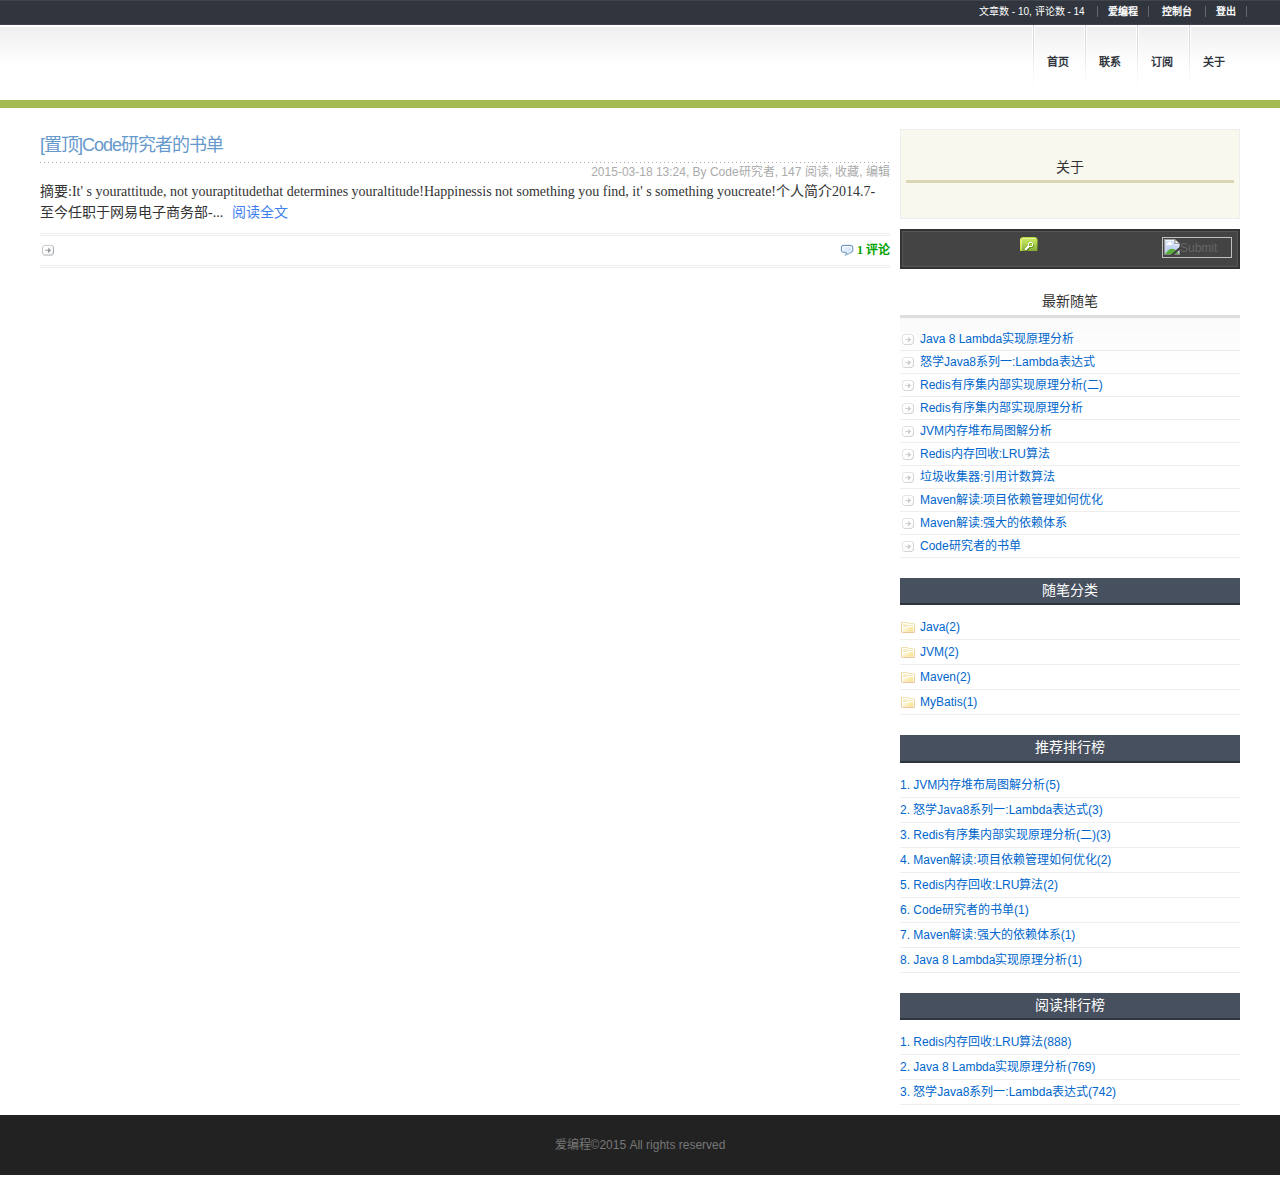
==== fe/blog/simple/index.html @ ec923de9 "modify template" ====
<!DOCTYPE html>
<html lang="zh-cn">
<head>
    <meta charset="utf-8"/>
    <meta name="viewport" content="width=device-width, initial-scale=1"> 
    <title>Code研究者 - 爱编程</title>
    <link href="../../css/bootstrap.min.css" rel="stylesheet">  
    <link id="MainCss"type="text/css"rel="stylesheet"href="css/foot.css"/>
    <link type="text/css"rel="stylesheet"href="css/common.css"/>
    <link id="MainCss"type="text/css"rel="stylesheet"href="css/simple.css"/> 
<body>
    <div id = "main">
        <div id="container">
            <ul id="topMnu">
                <li>
                    文章数 - 10, 评论数 - 14
                </li>
                <!-- 这边可以增加一些链接 -->
                <!-- 博客园 -->
                <li><a href="http://www.cnblogs.com">爱编程</a></li>
                <!-- 管理 -->
                <li id="topMnu-dashboard">
                    <a id="lnkDashboard"href="http://www.cnblogs.com/WJ5888/admin/EditPosts.aspx">控制台</a>
                </li>
                <li>
                    <a id="lnkLogin"href="http://passport.cnblogs.com/logout.aspx?ReturnUrl=http://www.cnblogs.com/WJ5888/default.aspx">登出</a>
                </li>
            </ul>
            <div id="header">
                <ul id="menu">
                    <!-- 首页，当前section加上current类 -->
                    <li id="menu-home">
                        <a id="lnkHome"href="http://www.cnblogs.com/WJ5888/">首页</a></li>
                        <!-- 联系 -->
                        <li id="menu-contact">
                            <a id="lnkContact"href="http://space.cnblogs.com/msg/send/Code%e7%a0%94%e7%a9%b6%e8%80%85">联系</a>
                        </li>
                        <!-- 相册 -->
                        <li id="menu-gallary">
                            <a id="lnkGallery"href="http://www.cnblogs.com/WJ5888/gallery.html">订阅</a>
                        </li>
                        <li id="menu-gallary">
                            <a id="lnkGallery"href="http://www.cnblogs.com/WJ5888/gallery.html">关于</a>
                        </li>
                    </li>            
                </ul>
            </div>
            <div id="wrapper">
                <div class="post post-list-item"id="post_4346924">
                    <h2>
                        <a id="homepage1_ctl00_rptEntries_TitleUrl_0"class="PostTitle"href="http://www.cnblogs.com/WJ5888/p/4346924.html">[置顶]Code研究者的书单</a>
                    </h2>
                    <small>2015-03-18 13:24, By Code研究者, 147 阅读, 
                        <a href="#"onclick="PutInWz();return false;">收藏</a>, <a id="homepage1_ctl00_rptEntries_lnkEdit_0"href="http://i.cnblogs.com/EditPosts.aspx?postid=4346924">编辑</a>
                    </small>
                    <div class="entry">
                        <div class="c_b_p_desc">摘要:It&#39;
                            s yourattitude, not youraptitudethat determines youraltitude!Happinessis not something you find, it&#39;
                            s something youcreate!个人简介2014.7- 至今任职于网易电子商务部-...
                            <a href="http://www.cnblogs.com/WJ5888/p/4346924.html"class="c_b_p_desc_readmore">阅读全文</a>
                        </div>
                        <ul class="postmetadata">
                            <li class="icon_comment icon_r">
                                <a id="homepage1_ctl00_rptEntries_lnkCommentCount_0"href="http://www.cnblogs.com/WJ5888/p/4346924.html#comments">1 评论</a>
                            </li>
                            <li id="homepage1_ctl00_rptEntries_liTag_0"class="icon_bullet">&nbsp;
                            </li>
                        </ul>
                    </div>
                </div>
                <div id="sidebar">
                    <div id="about">
                        <div>
                            <h2 id="about_title">关于</h2>
                            <div id="about_body">
                                <div id="blog-news"></div>
                            </div>
                        </div>
                    </div>                    
                    <div id="mySearchWrapper">
                        <div id="mySearch">
                            <input type="image"src="http://www.cnblogs.com/skins/Minyx2_Lite/images/btnsearch.gif"id="btnZzk"class="submit"onclick="zzk_go();return false;"/>
                            <label class="lb_search">
                                <input type="text"id="q"onkeydown="return zzk_go_enter(event);"class="keyword"/>
                            </label>
                        </div>
                    </div>
                    <div id="sideMain">
                        <div id="side-recent-posts">
                            <h2>最新随笔</h2>
                            <ul class="bullet">
                                <li>
                                    <a href="http://www.cnblogs.com/WJ5888/p/4667086.html">Java 8 Lambda实现原理分析</a>
                                </li>
                                <li>
                                    <a href="http://www.cnblogs.com/WJ5888/p/4618465.html">怒学Java8系列一:Lambda表达式</a>
                                </li>
                                <li>
                                    <a href="http://www.cnblogs.com/WJ5888/p/4595306.html">Redis有序集内部实现原理分析(二)</a>
                                </li>
                                <li>
                                    <a href="http://www.cnblogs.com/WJ5888/p/4516782.html">Redis有序集内部实现原理分析</a>
                                </li>
                                <li>
                                    <a href="http://www.cnblogs.com/WJ5888/p/4374791.html">JVM内存堆布局图解分析</a>
                                </li>
                                <li>
                                    <a href="http://www.cnblogs.com/WJ5888/p/4371647.html">Redis内存回收:LRU算法</a>
                                </li>
                                <li>
                                    <a href="http://www.cnblogs.com/WJ5888/p/4359783.html">垃圾收集器:引用计数算法</a>
                                </li>
                                <li>
                                    <a href="http://www.cnblogs.com/WJ5888/p/4354064.html">Maven解读:项目依赖管理如何优化</a>
                                </li>
                                <li>
                                    <a href="http://www.cnblogs.com/WJ5888/p/4348506.html">Maven解读:强大的依赖体系</a>
                                </li>
                                <li>
                                    <a href="http://www.cnblogs.com/WJ5888/p/4346924.html">Code研究者的书单</a>
                                </li>
                            </ul>
                        </div>
                    </div>

                    <div id="sideLeft">
                        <div id="side-categories">
                            <h2>随笔分类</h2>
                            <ul class="folder">
                                <li>
                                    <a href="http://www.cnblogs.com/WJ5888/category/706995.html">Java(2)
                                    </a>
                                </li>
                                <li>
                                    <a href="http://www.cnblogs.com/WJ5888/category/668779.html">
                                    JVM(2)
                                    </a>
                                </li>
                                <li>
                                   <a href="http://www.cnblogs.com/WJ5888/category/667743.html">   Maven(2)
                                   </a>
                                </li>
                                <li>
                                    <a href="http://www.cnblogs.com/WJ5888/category/677402.html">MyBatis(1)
                                    </a>
                                </li>
                            </ul>
                        </div>
                        <div id="side-top-posts-custom">
                            <h2>推荐排行榜</h2>
                            <div id="TopDiggPostsBlock">
                                <ul>
                                    <li>
                                        <a href="http://www.cnblogs.com/WJ5888/p/4374791.html">1. JVM内存堆布局图解分析(5)
                                        </a>
                                    </li>
                                    <li>
                                        <a href="http://www.cnblogs.com/WJ5888/p/4618465.html">2. 怒学Java8系列一:Lambda表达式(3)
                                        </a>
                                    </li>
                                    <li>
                                        <a href="http://www.cnblogs.com/WJ5888/p/4595306.html">3. Redis有序集内部实现原理分析(二)(3)
                                        </a>
                                    </li>
                                    <li>
                                        <a href="http://www.cnblogs.com/WJ5888/p/4354064.html">4. Maven解读:项目依赖管理如何优化(2)</a>
                                    </li>
                                    <li>
                                        <a href="http://www.cnblogs.com/WJ5888/p/4371647.html">5. Redis内存回收:LRU算法(2)
                                        </a>
                                    </li>
                                    <li>
                                        <a href="http://www.cnblogs.com/WJ5888/p/4346924.html">6. Code研究者的书单(1)</a>
                                    </li>
                                    <li>
                                        <a href="http://www.cnblogs.com/WJ5888/p/4348506.html">7. Maven解读:强大的依赖体系(1)</a>
                                    </li>
                                    <li>
                                        <a href="http://www.cnblogs.com/WJ5888/p/4667086.html">8. Java 8 Lambda实现原理分析(1)</a>
                                    </li>
                                </ul>
                            </div>
                        </div>
                        <div id="side-top-posts">
                            <h2>阅读排行榜</h2>
                            <div id="TopViewPostsBlock">
                                <ul>
                                    <li>
                                        <a href="http://www.cnblogs.com/WJ5888/p/4371647.html">1. Redis内存回收:LRU算法(888)
                                        </a>
                                    </li>
                                    <li>
                                        <a href="http://www.cnblogs.com/WJ5888/p/4667086.html">2. Java 8 Lambda实现原理分析(769)
                                        </a>
                                    </li>
                                    <li>
                                        <a href="http://www.cnblogs.com/WJ5888/p/4618465.html">3. 怒学Java8系列一:Lambda表达式(742)
                                        </a>
                                    </li>
                                </ul>
                            </div>
                        </div>
                    </div>
                </div>
            </div>
        </div>
        <footer class="footer">
            <div class="container">
                <p class="text-muted">爱编程©2015 All rights reserved</p>
            </div>
        </footer>     
    </div>
</body>
</html>
---- fe/blog/simple/css/foot.css ----
.footer {
  bottom: 0;
  width: 100%;
  height: 60px;
  background-color: #222;
  position:absolute;
}

.container .text-muted {
  margin: 20px 0;
}
---- fe/blog/simple/css/common.css ----
.syntaxhighlighter a, .syntaxhighlighter div, .syntaxhighlighter code, .syntaxhighlighter table, .syntaxhighlighter table td, .syntaxhighlighter table tr, .syntaxhighlighter table tbody, .syntaxhighlighter table thead, .syntaxhighlighter table caption, .syntaxhighlighter textarea {
	-moz-border-radius: 0 0 0 0 !important;
	-webkit-border-radius: 0 0 0 0 !important;
	background: none !important;
	border: 0 !important;
	bottom: auto !important;
	float: none !important;
	height: auto !important;
	left: auto !important;
	line-height: 1.1em !important;
	margin: 0 !important;
	outline: 0 !important;
	overflow: visible !important;
	padding: 0 !important;
	position: static !important;
	right: auto !important;
	text-align: left !important;
	top: auto !important;
	vertical-align: baseline !important;
	width: auto !important;
	box-sizing: content-box !important;
	font-family: "Consolas", "Bitstream Vera Sans Mono", "Courier New", Courier, monospace !important;
	font-weight: normal !important;
	font-style: normal !important;
	font-size: 1em !important;
	min-height: inherit !important;
	min-height: auto !important
}
.syntaxhighlighter {
	width: 100% !important;
	margin: 1em 0 1em 0 !important;
	position: relative !important;
	overflow: auto !important;
	font-size: 1em !important
}
.syntaxhighlighter.source {
	overflow: hidden !important
}
.syntaxhighlighter .bold {
	font-weight: bold !important
}
.syntaxhighlighter .italic {
	font-style: italic !important
}
.syntaxhighlighter .line {
	white-space: pre !important
}
.syntaxhighlighter table {
	width: 100% !important
}
.syntaxhighlighter table caption {
	text-align: left !important;
	padding: .5em 0 .5em 1em !important
}
.syntaxhighlighter table td.code {
	width: 100% !important
}
.syntaxhighlighter table td.code .container {
	position: relative !important
}
.syntaxhighlighter table td.code .container textarea {
	box-sizing: border-box !important;
	position: absolute !important;
	left: 0 !important;
	top: 0 !important;
	width: 100% !important;
	height: 100% !important;
	border: none !important;
	background: #fff !important;
	padding-left: 1em !important;
	overflow: hidden !important;
	white-space: pre !important
}
.syntaxhighlighter table td.gutter .line {
	text-align: right !important;
	padding: 0 .5em 0 1em !important
}
.syntaxhighlighter table td.code .line {
	padding: 0 1em !important
}
.syntaxhighlighter.nogutter td.code .container textarea, .syntaxhighlighter.nogutter td.code .line {
	padding-left: 0 !important
}
.syntaxhighlighter.show {
	display: block !important
}
.syntaxhighlighter.collapsed table {
	display: none !important
}
.syntaxhighlighter.collapsed .toolbar {
	padding: .1em .8em 0 .8em !important;
	font-size: 1em !important;
	position: static !important;
	width: auto !important;
	height: auto !important
}
.syntaxhighlighter.collapsed .toolbar span {
	display: inline !important;
	margin-right: 1em !important
}
.syntaxhighlighter.collapsed .toolbar span a {
	padding: 0 !important;
	display: none !important
}
.syntaxhighlighter.collapsed .toolbar span a.expandSource {
	display: inline !important
}
.syntaxhighlighter .toolbar {
	position: absolute !important;
	right: 1px !important;
	top: 1px !important;
	width: 11px !important;
	height: 11px !important;
	font-size: 10px !important;
	z-index: 10 !important
}
.syntaxhighlighter .toolbar span.title {
	display: inline !important
}
.syntaxhighlighter .toolbar a {
	display: block !important;
	text-align: center !important;
	text-decoration: none !important;
	padding-top: 1px !important
}
.syntaxhighlighter .toolbar a.expandSource {
	display: none !important
}
.syntaxhighlighter.ie {
	font-size: .9em !important;
	padding: 1px 0 1px 0 !important
}
.syntaxhighlighter.ie .toolbar {
	line-height: 8px !important
}
.syntaxhighlighter.ie .toolbar a {
	padding-top: 0 !important
}
.syntaxhighlighter.printing .line.alt1 .content, .syntaxhighlighter.printing .line.alt2 .content, .syntaxhighlighter.printing .line.highlighted .number, .syntaxhighlighter.printing .line.highlighted.alt1 .content, .syntaxhighlighter.printing .line.highlighted.alt2 .content {
	background: none !important
}
.syntaxhighlighter.printing .line .number {
	color: #bbb !important
}
.syntaxhighlighter.printing .line .content {
	color: #000 !important
}
.syntaxhighlighter.printing .toolbar {
	display: none !important
}
.syntaxhighlighter.printing a {
	text-decoration: none !important
}
.syntaxhighlighter.printing .plain, .syntaxhighlighter.printing .plain a {
	color: #000 !important
}
.syntaxhighlighter.printing .comments, .syntaxhighlighter.printing .comments a {
	color: #008200 !important
}
.syntaxhighlighter.printing .string, .syntaxhighlighter.printing .string a {
	color: blue !important
}
.syntaxhighlighter.printing .keyword {
	color: #069 !important;
	font-weight: bold !important
}
.syntaxhighlighter.printing .preprocessor {
	color: gray !important
}
.syntaxhighlighter.printing .variable {
	color: #a70 !important
}
.syntaxhighlighter.printing .value {
	color: #090 !important
}
.syntaxhighlighter.printing .functions {
	color: #ff1493 !important
}
.syntaxhighlighter.printing .constants {
	color: #06c !important
}
.syntaxhighlighter.printing .script {
	font-weight: bold !important
}
.syntaxhighlighter.printing .color1, .syntaxhighlighter.printing .color1 a {
	color: gray !important
}
.syntaxhighlighter.printing .color2, .syntaxhighlighter.printing .color2 a {
	color: #ff1493 !important
}
.syntaxhighlighter.printing .color3, .syntaxhighlighter.printing .color3 a {
	color: red !important
}
.syntaxhighlighter.printing .break, .syntaxhighlighter.printing .break a {
	color: #000 !important
}
.syntaxhighlighter {
	background-color: #fff !important
}
.syntaxhighlighter .line.alt1 {
	background-color: #fff !important
}
.syntaxhighlighter .line.highlighted.alt1, .syntaxhighlighter .line.highlighted.alt2 {
	background-color: #e0e0e0 !important
}
.syntaxhighlighter .line.highlighted.number {
	color: #000 !important
}
.syntaxhighlighter table caption {
	color: #000 !important
}
.syntaxhighlighter .gutter {
	color: #afafaf !important
}
.syntaxhighlighter .gutter .line {
	border-right: 3px solid #6ce26c !important
}
.syntaxhighlighter .gutter .line.highlighted {
	background-color: #6ce26c !important;
	color: #fff !important
}
.syntaxhighlighter.printing .line .content {
	border: none !important
}
.syntaxhighlighter.collapsed {
	overflow: visible !important
}
.syntaxhighlighter.collapsed .toolbar {
	color: blue !important;
	background: #fff !important;
	border: 1px solid #6ce26c !important
}
.syntaxhighlighter.collapsed .toolbar a {
	color: blue !important
}
.syntaxhighlighter.collapsed .toolbar a:hover {
	color: red !important
}
.syntaxhighlighter .toolbar {
	color: #fff !important;
	background: #6ce26c !important;
	border: none !important
}
.syntaxhighlighter .toolbar a {
	color: #fff !important
}
.syntaxhighlighter .toolbar a:hover {
	color: #000 !important
}
.syntaxhighlighter .plain, .syntaxhighlighter .plain a {
	color: #000 !important
}
.syntaxhighlighter .comments, .syntaxhighlighter .comments a {
	color: #008200 !important
}
.syntaxhighlighter .string, .syntaxhighlighter .string a {
	color: blue !important
}
.syntaxhighlighter .keyword {
	color: #069 !important
}
.syntaxhighlighter .preprocessor {
	color: gray !important
}
.syntaxhighlighter .variable {
	color: #a70 !important
}
.syntaxhighlighter .value {
	color: #090 !important
}
.syntaxhighlighter .functions {
	color: #ff1493 !important
}
.syntaxhighlighter .constants {
	color: #06c !important
}
.syntaxhighlighter .script {
	font-weight: bold !important;
	color: #069 !important;
	background-color: none !important
}
.syntaxhighlighter .color1, .syntaxhighlighter .color1 a {
	color: gray !important
}
.syntaxhighlighter .color2, .syntaxhighlighter .color2 a {
	color: #ff1493 !important
}
.syntaxhighlighter .color3, .syntaxhighlighter .color3 a {
	color: red !important
}
.syntaxhighlighter .keyword {
	font-weight: bold !important
}
.syntaxhighlighter code {
	white-space: pre-wrap;
	white-space: -moz-pre-wrap !important;
	white-space: -pre-wrap;
	white-space: -o-pre-wrap
}
.syntaxhighlighter .line {
	white-space: normal !important;
	line-height: 1.8em !important
}
.syntaxhighlighter code {
	line-height: 1.8em !important
}
.syntaxhighlighter .toolbar {
	display: none
}
.syntaxhighlighter.collapsed .toolbar {
	display: block;
	background: #f5f5f5 !important;
	border: 1px solid #ccc !important;
	padding: .5em .8em .5em .8em !important
}
.syntaxhighlighter table td.code {
	width: auto !important
}
.syntaxhighlighter .line.alt2 {
	background-color: #f4f4f4 !important
}
.syntaxhighlighter .gutter {
	width: 35px !important
}
.syntaxhighlighter .gutter .line {
	border-right: 2px solid #6ce26c !important
}
.syntaxhighlighter table td.gutter .line {
	padding: 0 .5em 0 .5em !important;
	text-align: right !important
}
.syntaxhighlighter .keyword {
	font-weight: normal !important;
	color: #00f !important
}
.syntaxhighlighter a, .syntaxhighlighter div, .syntaxhighlighter code, .syntaxhighlighter table, .syntaxhighlighter table td, .syntaxhighlighter table tr, .syntaxhighlighter table tbody, .syntaxhighlighter table thead, .syntaxhighlighter table caption, .syntaxhighlighter textarea {
	font-size: 12px !important
}
.sh-gutter .line, .sh-gutter code {
	white-space: nowrap !important
}
.cnblogs-markdown .hljs {
	display: block;
	overflow-x: auto;
	padding: .5em;
	background: #fff;
	color: #000
}
.hljs-comment, .hljs-annotation, .hljs-template_comment, .diff .hljs-header, .hljs-chunk, .apache .hljs-cbracket {
	color: green
}
.hljs-keyword, .hljs-id, .hljs-built_in, .css .smalltalk .hljs-class, .hljs-winutils, .bash .hljs-variable, .tex .hljs-command, .hljs-request, .hljs-status, .nginx .hljs-title, .xml .hljs-tag, .xml .hljs-tag .hljs-value {
	color: #00f
}
.hljs-string, .hljs-title, .hljs-parent, .hljs-tag .hljs-value, .hljs-rules .hljs-value, .ruby .hljs-symbol, .ruby .hljs-symbol .hljs-string, .hljs-template_tag, .django .hljs-variable, .hljs-addition, .hljs-flow, .hljs-stream, .apache .hljs-tag, .hljs-date, .tex .hljs-formula, .coffeescript .hljs-attribute {
	color: #a31515
}
.ruby .hljs-string, .hljs-decorator, .hljs-filter .hljs-argument, .hljs-localvars, .hljs-array, .hljs-attr_selector, .hljs-pseudo, .hljs-pi, .hljs-doctype, .hljs-deletion, .hljs-envvar, .hljs-shebang, .hljs-preprocessor, .hljs-pragma, .userType, .apache .hljs-sqbracket, .nginx .hljs-built_in, .tex .hljs-special, .hljs-prompt {
	color: #2b91af
}
.hljs-phpdoc, .hljs-javadoc, .hljs-xmlDocTag {
	color: gray
}
.vhdl .hljs-typename {
	font-weight: bold
}
.vhdl .hljs-string {
	color: #666
}
.vhdl .hljs-literal {
	color: #a31515
}
.vhdl .hljs-attribute {
	color: #00b0e8
}
.xml .hljs-attribute {
	color: red
}
.cnblogs-markdown code {
	font-family: "Courier New", sans-serif !important;
	font-size: 12px !important;
	background-color: #f5f5f5 !important;
	border: 1px solid #ccc !important;
	padding: 2px 5px !important;
	border-radius: 3px !important;
	line-height: 1.8
}
.cnblogs-markdown pre code {
	display: block
}
.cnblogs-markdown .hljs {
	font-family: "Courier New", sans-serif !important;
	font-size: 12px !important;
	line-height: 1.5 !important;
	padding: 5px !important
}
.cnblogs-markdown pre {
	margin-top: 10px;
	margin-bottom: 10px
}
body {
	font-family: Verdana, Arial, Helvetica, sans-serif
}
textarea {
	font-family: Verdana, Arial, Helvetica, sans-serif
}
input[type=button] {
	-webkit-appearance: button
}
img {
	border: 0
}
#MySignature {
}
.blog_topic {
	margin-top: 10px;
	margin-left: 2em
}
#blog_post_info_block {
	margin-top: 20px
}
#BlogPostCategory {
	margin-bottom: 10px
}
#EntryTag {
	margin-top: 0 !important
}
.topicListFooter {
	text-align: right;
	margin-right: 10px;
	margin-top: 10px
}
#divRefreshComments {
	text-align: right;
	margin-right: 10px;
	margin-bottom: 5px;
	font-size: 12px
}
.commentTextBox {
	Width: 480px;
	height: 220px
}
.commenttb {
	width: 320px
}
.tb_comment_name {
	width: 200px
}
#MyIng {
	margin-top: 5px
}
.ing_title {
	font-weight: bold;
	text-align: center
}
.ing_body {
	margin-top: 5px;
	margin-bottom: 5px;
	word-break: break-all
}
.ing_date {
	text-align: center;
	color: gray;
	font-size: 11px
}
.ing_footer {
	text-align: right;
	margin-right: 5px
}
#divNewMsg {
	margin-top: 2px;
	text-align: center
}
#divSendMsg {
}
.commentform table td input {
	margin: 2px auto
}
.sendMsg2This:link, .sendMsg2This:visited, .sendMsg2This:active {
	font-size: 12px;
	text-decoration: none;
	background: url('/images/icoMsg.gif') no-repeat top left;
	padding-left: 20px
}
.sendMsg2This:hover {
	background: url('/images/icoMsg.gif') no-repeat bottom left
}
.RecentComment {
	overflow: hidden
}
.cnblogs_code {
	background-color: #f5f5f5;
	font-family: Courier New !important;
	font-size: 12px !important;
	border: 1px solid #ccc;
	padding: 5px;
	overflow: auto;
	margin: 5px 0;
	color: #000
}
span.cnblogs_code {
	padding: 3px
}
.cnblogs_code div {
	background-color: #f5f5f5
}
.cnblogs_code pre {
	font-family: Courier New !important;
	font-size: 12px !important;
	word-wrap: break-word;
	white-space: pre-wrap
}
.cnblogs_code span {
	font-family: Courier New !important;
	font-size: 12px !important;
	line-height: 1.5 !important
}
.cnblogs_code_Collapse {
	border-right: gray 1px solid;
	border-top: gray 1px solid;
	border-left: gray 1px solid;
	border-bottom: gray 1px solid;
	background-color: #fff;
	padding: 2px
}
.cnblogs_code_collapse {
	border-right: gray 1px solid;
	border-top: gray 1px solid;
	border-left: gray 1px solid;
	border-bottom: gray 1px solid;
	background-color: #fff;
	padding: 2px
}
.cnblogs_code_hide {
	display: none
}
.code_img_closed {
	vertical-align: middle;
	padding-right: 5px
}
.code_img_opened {
	vertical-align: middle;
	padding-right: 5px
}
.cnblogs_code_open {
	margin-top: 5px
}
.codeLineNumber {
	-moz-user-select: none;
	color: teal;
	padding-right: 10px
}
.cnblogs_code ol {
	margin-left: 0;
	color: teal
}
.cnblogs_code ol li {
	list-style-image: none
}
.cnblogs_code ol li span {
	color: #000
}
.cnblogs_code_toolbar a:hover, .cnblogs_code_toolbar a:link, .cnblogs_code_toolbar a:visited, .cnblogs_code_toolbar a:active, .cnblogs_code_toolbar a:link img, .cnblogs_code_toolbar a:visited img {
	background-color: #f5f5f5 !important;
	border: none !important
}
.desc_img {
	float: right
}
.MsoNormal {
	font-size: 13px;
	line-height: 150%
}
.div_my_zzk {
	margin-top: 5px;
	margin-bottom: 5px
}
.input_my_zzk {
	width: 100px;
	vertical-align: middle;
	height: 20px
}
input.btn_my_zzk {
	vertical-align: middle;
	height: 22px;
	font-size: 12px;
	padding-left: 5px;
	padding-right: 5px
}
pre {
	margin-top: 0;
	margin-bottom: 0
}
pre {
	white-space: pre-wrap;
	white-space: -moz-pre-wrap !important;
	white-space: -pre-wrap;
	white-space: -o-pre-wrap;
	word-wrap: break-word
}
.divPostCommentBox {
	float: left;
	width: 500px
}
.CommentBoxNav {
	width: 100px;
	float: right;
	margin-top: 20px;
	line-height: 120%;
	font-size: 12px
}
.comment_pager {
	text-align: left;
	padding-bottom: 5px
}
.comment_pager_current {
	color: red
}
.dp-highlighter {
	font-family: "Consolas", "Courier New", Courier, mono, serif;
	font-size: 12px;
	overflow: auto;
	margin: 18px 0 18px 0 !important;
	word-break: break-word
}
.dp-highlighter ol, .dp-highlighter ol li, .dp-highlighter ol li span {
	margin: 0;
	padding: 0;
	border: none
}
.dp-highlighter a, .dp-highlighter a:hover {
	background: none;
	border: none;
	padding: 0;
	margin: 0
}
.dp-highlighter .bar {
	display: none
}
.dp-highlighter ol {
	list-style: decimal;
	background-color: #fff;
	margin: 0 0 1px 45px !important;
	padding: 0 !important;
	color: #5c5c5c
}
.dp-highlighter.nogutter ol, .dp-highlighter.nogutter ol li {
	list-style: none !important;
	margin-left: 0 !important
}
.dp-highlighter ol li, .dp-highlighter .columns div {
	list-style: decimal-leading-zero;
	list-style-position: outside !important;
	border-left: 3px solid #6ce26c;
	background-color: #f8f8f8;
	color: #5c5c5c;
	padding: 0 3px 0 10px !important;
	margin: 0 !important;
	line-height: 1.6
}
.dp-highlighter.nogutter ol li, .dp-highlighter.nogutter .columns div {
	border: 0
}
.dp-highlighter .columns {
	background-color: #f8f8f8;
	color: gray;
	overflow: hidden;
	width: 100%
}
.dp-highlighter .columns div {
	padding-bottom: 5px
}
.dp-highlighter ol li.alt {
	background-color: #fff;
	color: inherit
}
.dp-highlighter ol li span {
	color: #000;
	background-color: inherit
}
.dp-highlighter.collapsed ol {
	margin: 0
}
.dp-highlighter.collapsed ol li {
	display: none
}
.dp-highlighter.printing {
	border: none
}
.dp-highlighter.printing .tools {
	display: none !important
}
.dp-highlighter.printing li {
	display: list-item !important
}
.dp-highlighter .tools {
	padding: 3px 8px 3px 10px;
	font: 9px Verdana, Geneva, Arial, Helvetica, sans-serif;
	color: silver;
	background-color: #f8f8f8;
	padding-bottom: 10px;
	border-left: 3px solid #6ce26c
}
.dp-highlighter.nogutter .tools {
	border-left: 0
}
.dp-highlighter.collapsed .tools {
	border-bottom: 0
}
.dp-highlighter .tools a {
	font-size: 9px;
	color: #a0a0a0;
	background-color: inherit;
	text-decoration: none;
	margin-right: 10px
}
.dp-highlighter .tools a:hover {
	color: red;
	background-color: inherit;
	text-decoration: underline
}
.dp-about {
	background-color: #fff;
	color: #333;
	margin: 0;
	padding: 0
}
.dp-about table {
	width: 100%;
	height: 100%;
	font-size: 11px;
	font-family: Tahoma, Verdana, Arial, sans-serif !important
}
.dp-about td {
	padding: 10px;
	vertical-align: top
}
.dp-about .copy {
	border-bottom: 1px solid #aca899;
	height: 95%
}
.dp-about .title {
	color: red;
	background-color: inherit;
	font-weight: bold
}
.dp-about .para {
	margin: 0 0 4px 0
}
.dp-about .footer {
	background-color: #eceadb;
	color: #333;
	border-top: 1px solid #fff;
	text-align: right
}
.dp-about .close {
	font-size: 11px;
	font-family: Tahoma, Verdana, Arial, sans-serif !important;
	background-color: #eceadb;
	color: #333;
	width: 60px;
	height: 22px
}
.dp-highlighter .comment, .dp-highlighter .comments {
	color: #008200;
	background-color: inherit
}
.dp-highlighter .string {
	color: blue;
	background-color: inherit
}
.dp-highlighter .keyword {
	color: #069;
	font-weight: bold;
	background-color: inherit
}
.dp-highlighter .preprocessor {
	color: gray;
	background-color: inherit
}
#commentform_title {
	background-image: url(http://static.cnblogs.com/images/icon_addcomment.gif);
	background-repeat: no-repeat;
	padding: 0 0 0 25px;
	margin-bottom: 10px
}
div.commentform input.author, div.commentform input.email, div.commentform input.url {
	background-image: url(http://static.cnblogs.com/images/icon_form.gif);
	background-repeat: no-repeat;
	border: 1px solid #ccc;
	padding: 4px 4px 4px 30px;
	width: 300px;
	font-size: 13px
}
div.commentform input.author {
	background-position: 3px -3px
}
div.commentform input.email {
	background-position: 3px -33px
}
div.commentform input.url {
	background-position: 3px -63px
}
div.commentform textarea {
	width: 450px;
	height: 300px;
	font-size: 13px;
	border: 1px solid #ccc
}
div.commentform p {
	margin-top: 10px;
	line-height: 20px
}
.commentbox_title {
	width: 450px
}
.commentbox_title_left {
	float: left
}
.commentbox_title_right {
	float: right;
	height: 22px
}
.login_tips {
	background-image: url(http://static.cnblogs.com/images/icon_addcomment.gif);
	background-repeat: no-repeat;
	margin-top: 10px;
	padding: 0 0 10px 25px;
	font-weight: bold
}
.login_tips a {
	text-decoration: underline !important
}
.clear {
	clear: both
}
.comment_quote {
	padding: 5px 5px 5px 5px;
	border: 1px solid #ccc
}
.comment_icon {
	vertical-align: middle
}
#comment_nav {
	text-align: right
}
#comment_nav a {
	padding-left: 10px
}
.ad_commentbox_up {
	margin-left: 5px
}
.ad_commentbox_up a {
	padding-left: 10px
}
#digg_block {
	margin-top: 10px
}
#author_profile {
	float: left;
	width: 280px;
	margin-top: 0;
	margin-bottom: 10px;
	color: #000;
	margin-left: 0;
	font-size: 12px
}
#author_profile a:link, #author_profile a:visited, #author_profile a:acitve {
	text-decoration: none
}
#author_profile a:hover {
	text-decoration: underline
}
.author_avatar {
	vertical-align: top;
	float: left;
	margin-right: 5px;
	padding-top: 5px;
	padding-left: 2px;
	border: 0
}
.author_profile_title {
	font-weight: bold;
	color: #666
}
.author_profile_info {
	float: left;
	line-height: 18px
}
#author_profile_follow {
}
#author_profile_follow a:link {
}
#div_digg {
	float: right;
	margin-bottom: 10px;
	margin-right: 30px;
	font-size: 12px;
	width: 125px;
	text-align: center;
	margin-top: 10px
}
.diggit {
	float: left;
	width: 46px;
	height: 52px;
	background: url('http://static.cnblogs.com/images/upup.gif') no-repeat;
	text-align: center;
	cursor: pointer;
	margin-top: 2px;
	padding-top: 5px
}
.diggnum {
	font-size: 14px;
	color: #075db3;
	font-family: Verdana
}
.buryit {
	float: right;
	margin-left: 20px;
	width: 46px;
	height: 52px;
	background: url('http://static.cnblogs.com/images/downdown.gif') no-repeat;
	text-align: center;
	cursor: pointer;
	margin-top: 2px;
	padding-top: 5px
}
.burynum {
	font-size: 14px;
	color: #075db3;
	font-family: Verdana
}
.diggword {
	margin-top: 5px;
	margin-left: 0;
	font-size: 12px;
	color: gray
}
a.digg_gray:link {
	color: gray;
	text-decoration: underline
}
a.digg_gray:visited {
	color: gray;
	text-decoration: underline
}
a.digg_gray:hover {
	color: red;
	text-decoration: underline
}
a.digg_gray:active {
	color: gray;
	text-decoration: underline
}
a.site_hot:visited, a.site_hot:active, a.site_hot:link {
	color: red;
	text-decoration: none
}
a.site_hot:hover {
	color: red;
	text-decoration: underline
}
.ad_bottom_text {
	line-height: 150%
}
#profile_block {
	margin-top: 5px;
	line-height: 1.5;
	text-align: left
}
.ing_date {
	color: gray
}
.bq_post_comment {
	margin: 0 0 5px 0;
	font-style: normal;
	line-height: 180%;
	border: 1px solid #ddd;
	padding: 10px
}
.blog_comment_body {
	word-wrap: break-word
}
#post_next_prev {
	line-height: 1.8;
	font-size: 12px
}
.post_next_prev_date {
	color: gray
}
#post_next_prev a.p_n_p_prefix:link {
	text-decoration: none
}
#post_next_prev a.p_n_p_prefix:hover {
	text-decoration: underline
}
#side_ing_block {
	line-height: 1.5;
	overflow: hidden
}
#side_ing_block ul li {
	background-image: url(http://static.cnblogs.com/images/icon_voice.gif);
	background-repeat: no-repeat;
	padding: 0 0 0 20px
}
a.ing_lnk:link, a.ing_lnk:active, a.ing_lnk:visited {
	color: gray;
	text-decoration: none;
	border: 0
}
.itnews {
	line-height: 150%
}
.job_offer_list {
	line-height: 150%
}
blockquote {
	background: none;
	border: 2px solid #efefef;
	padding-left: 10px;
	padding-right: 10px;
	padding-top: 5px;
	padding-bottom: 5px;
	margin-top: 10px;
	margin-bottom: 10px
}
#cnblogs_post_body blockquote ul {
	margin-left: 25px
}
.c_ad_block {
	margin-top: 10px;
	line-height: 1.5
}
#grade_flag {
	font-size: 12px
}
div.commentform textarea.comment_textarea {
	line-height: 1.6
}
.c_b_p_desc {
	word-wrap: break-word;
	word-break: break-all;
	overflow: hidden;
	line-height: 1.5
}
.c_b_p_desc_readmore {
	padding-left: 5px
}
.c_b_p_link_desc {
	margin-top: 2px
}
#green_channel {
	padding: 10px 0;
	margin-bottom: 10px;
	margin-top: 10px;
	border: silver 1px dashed;
	font-size: 12px;
	width: 350px;
	text-align: center
}
#green_channel a {
	background: url([data-uri]%3D%3D) repeat-x;
	display: inline-block;
	padding: 3px 8px;
	color: #fff;
	text-decoration: none;
	font-weight: bold;
	cursor: pointer;
	margin-right: 10px;
	-moz-border-radius: 5px;
	-webkit-border-radius: 10px;
	-moz-box-shadow: 0 1px 3px rgba(0, 0, 0, .5);
	-webkit-box-shadow: 0 1px 3px rgba(0, 0, 0, .5);
	text-shadow: 0 -1px 1px rgba(0, 0, 0, .25);
	vertical-align: middle
}
#green_channel a:hover {
	background-image: url([data-uri])
}
#green_channel #green_channel_digg {
	background-color: #2daebf
}
#green_channel #green_channel_follow {
	background-color: #e33100
}
#green_channel #green_channel_favorite {
	background-color: #ffb515
}
#green_channel #green_channel_contact {
	background-color: #eee;
	color: #555;
	display: none
}
#green_channel #green_channel_weibo img {
	vertical-align: middle;
	border: none;
	margin-left: 5px;
	box-shadow: none
}
#green_channel #green_channel_weibo, #green_channel #green_channel_wechat {
	background: none;
	padding: 3px 2px;
	-moz-border-radius: none;
	-webkit-border-radius: none;
	-moz-box-shadow: none;
	-webkit-box-shadow: none;
	text-shadow: none
}
#green_channel #green_channel_wechat img {
	width: 24px;
	height: 24px;
	border: medium none;
	box-shadow: none;
	margin-left: 5px;
	vertical-align: middle
}
#cnblogs_post_body {
	margin-bottom: 20px
}
#cnblogs_post_body ul {
	margin-left: 30px;
	padding-left: 0
}
#cnblogs_post_body ol {
	padding-left: 50px;
	list-style-type: decimal
}
#cnblogs_post_body table, .cnblogs-post-body table {
	border: 1px solid silver;
	border-collapse: collapse;
	word-break: break-word
}
#cnblogs_post_body th, #cnblogs_post_body td, .cnblogs-post-body th, .cnblogs-post-body td {
	border: 1px solid silver;
	border-collapse: collapse;
	padding: 3px
}
.ad_text_commentbox {
	margin-top: 5px;
	margin-bottom: 5px
}
a.comment_uploadimg_a {
	font-size: 12px
}
#site_nav_under {
	margin-top: 5px;
	line-height: 1.8
}
#site_nav_under a {
	margin-right: 10px
}
#opt_under_post {
	line-height: 1.8
}
#opt_under_post a {
	margin-right: 10px
}
#ad_under_comment2 {
	margin-bottom: 5px
}
#ad_under_comment2 img {
	margin-bottom: 5px
}
.recent_comment_author {
	text-align: right;
	margin-right: 4px
}
.cnblogs_code_toolbar {
	margin-top: 5px
}
.cnblogs_code_toolbar span {
	padding-right: 5px
}
input::-moz-focus-inner {
	border: 0;
	padding: 0
}
.comment_btn {
	height: 26px;
	width: 68px;
	margin: 0;
	padding: 0;
	line-height: 22px
}
#commentbox_opt a {
	padding-left: 10px
}
#taglist_title {
	margin-bottom: 10px
}
#taglist td {
	padding: 5px 20px 5px 10px
}
.Cal {
	width: 100%
}
.CalTitle {
	width: 100%
}
.new-comment-block {
	line-height: 1.5
}
.new-comment-title span {
	margin-left: 5px
}
.new-comment-title a {
	margin-left: 5px
}
.pager {
	font-size: 12px;
	margin: 10px 0;
	text-align: center;
	color: #2e6ab1;
	line-height: 200%
}
.pager a {
	border: 1px solid #9aafe5;
	color: #2e6ab1;
	margin: 0 2px;
	padding: 2px 5px;
	text-decoration: none
}
.pager span.current {
	background-color: #2e6ab1;
	border: 1px solid navy;
	color: #fff;
	font-weight: bold;
	margin: 0 2px;
	padding: 2px 5px
}
.comment_vote {
	text-align: right
}
.comment_vote a {
	text-decoration: none !important;
	padding-left: 10px
}
.comment_actions a {
	padding-right: 10px
}
.comment_actions a:last-child {
	padding-right: 0
}
.recent_comment_body {
	white-space: pre-wrap;
	word-wrap: break-word
}
#taglist_main {
	margin-top: 20px
}
#taglist_main #taglist .small {
	font-size: 12px
}
#taglist_title_wrap {
	margin-left: auto;
	margin-right: auto;
	text-align: center
}
#cnblogs_post_body {
	word-break: break-word
}
#cnblogs_post_body p {
	margin: 10px auto;
	text-indent: 0
}
#cnblogs_post_body h1 {
	font-size: 28px;
	font-weight: bold
}
#cnblogs_post_body h2 {
	font-size: 21px;
	font-weight: bold
}
#cnblogs_post_body h3 {
	font-size: 16px;
	font-weight: bold
}
#cnblogs_post_body h4 {
	font-size: 14px;
	font-weight: bold
}
#cnblogs_post_body h5 {
	font-size: 12px;
	font-weight: bold
}
#cnblogs_post_body h6 {
	font-size: 11px;
	font-weight: bold
}
#div_digg .diggnum {
	line-height: 1.5em !important
}
#div_digg .burynum {
	line-height: 1.5em !important
}
#green_channel a:link, #green_channel a:visited, #green_channel a:active {
	color: #fff !important;
	border: none !important
}
#myposts .myposts_title {
	font-size: 15px
}
#myposts {
	margin-left: 20px
}
#myposts .pager {
	text-align: right;
	margin-right: 10px
}
#myposts .PostList {
	margin-right: 20px;
	margin-top: 10px;
	font-size: 13px
}
#myposts .postTitle2 {
	font-size: 13px
}
#myposts .postDesc2 {
	font-size: 12px
}
#myposts .postText2 {
	font-size: 13px;
	margin-bottom: 5px
}
#blog-news {
	overflow: hidden
}
#MySignature {
	display: none
}
---- fe/blog/simple/css/simple.css ----
﻿html, body {
	margin: 0;
	padding: 0;
	font: 12px/18px Verdana, "Lucida Grande", Geneva, Arial, sans-serif;
	background: #fff url(../images/webBg.gif) top left repeat-x;
	color: #333;
	text-align: center;
}
a {
	outline: none;
	text-decoration: none
}
a:link, a:visited {
	color: #69c
}
a:hover {
	color: #f36
}
.floatLeft {
	float: left
}
.floatRight {
	float: right
}
.clear {
	clear: both
}
.center {
	text-align: center
}
p {
	line-height: 20px
}
ul {
	list-style: none;
	margin: 0;
	padding: 0
}
#invisiblePlaceHoler {
	font-size: 96px;
	height: 1px;
	visibility: hidden
}
div#main {
	width: 100%;
	width: auto;
	position:relative;
	height:100%;
	min-height:100%;
}

div#container{
	width: 1220px;
	text-align: left;
	margin: 0 auto;
	height:auto;
	min-height:100%;
}

div#wrapper {
	overflow: auto;
	margin: 15px 10px;
	padding-bottom:70px;
	width: 1200px;
}
div#sidebar {
	width: 340px;
	top: 140px;
	right: 10px;
	float: right;
}
a.minyx {
	float: left;
	width: 130px;
	display: block;
	padding-top: 3px
}
a.minyx:link, a.minyx:visited {
	background-position: 0 0
}
a.minyx:hover {
	background-position: 0 -23px
}
ul#topMnu {
	text-align: right;
	padding: 3px;
	font-size: 10px
}
ul#topMnu li {
	display: inline;
	border-right: 1px solid #636870;
	padding: 0 10px;
	color: #fff
}
ul#topMnu li a:link, ul#topMnu li a:visited {
	font-weight: bold;
	color: #fff
}
ul#topMnu li a:hover {
	text-decoration: none;
	font-weight: bold;
	color: #708033
}
div#header {
	height: 90px;
	margin: 0 10px
}
div#header h1 {
	font-size: 36px;
	letter-spacing: -2px;
	font-weight: normal;
	margin: 0;
	padding: 20px 0 10px 0
}
div#header h1 a:link, div#header h1 a:visited {
	color: #4b5698
}
div#header h1 a:hover {
	color: #f36
}
div#header h1 small {
	display: block;
	color: #666;
	font-size: 12px;
	text-transform: uppercase;
	letter-spacing: -1px;
	margin: 10px 0 0 0
}
ul#menu {
	float: right;
	line-height: 20px
}
ul#menu li {
	background-image: url(../images/mnuSep.gif);
	background-position: 0 1px;
	background-repeat: no-repeat;
	padding: 28px 0;
	display: inline;
	font-size: 11px;
	margin: 0;
	float: left
}
ul#menu li a {
	font-weight: bold;
	text-transform: uppercase;
	padding: 30px 15px
}
ul#menu li a:link, ul#menu li a:visited {
	color: #31363e
}
ul#menu li a:hover {
	color: #f63;
	text-decoration: none;
}
ul#menu li.current a {
	background-image: url(../images/mnuIndicator.gif);
	background-repeat: no-repeat;
	background-position: top center
}
ul#menu li.current a:link, ul#menu li.current a:visited {
	color: #565e39;
	text-decoration: underline
}
ul#menu li.current a:hover {
	color: #f36
}
ul#menu li ul {
	display: none
}
ul#menu li#rss {
	text-indent: -9000em;
	width: 64px;
	height: 42px;
	display: block;
	padding: 0 0 0 30px;
	margin: 0
}
ul#menu li#rss a {
	background-image: url(../images/itemFeed.gif);
	background-repeat: no-repeat;
	display: block;
	width: 64px;
	height: 42px;
	position: relative;
	padding: 0;
	margin: 35px 0 0 0
}
ul#menu li#rss a:link, ul#menu li#rss a:visited {
	background-position: bottom right
}
ul#menu li#rss a:hover {
	background-position: top right
}
div.post {
	margin-bottom: 30px;
    width: 850px;
	float: left;
}
div.post h2 {
	font-size: 18px;
	letter-spacing: -1px;
	background-image: url(../images/dotsH.gif);
	background-position: bottom left;
	background-repeat: repeat-x;
	margin: 0;
	padding: 6px 0;
	font-weight: normal;
	line-height: 120%
}
div.post small {
	font-size: 12px;
	letter-spacing: normal;
	color: #ababab;
	display: block;
	text-align: right
}
div.post small a:link {
	color: #ababab
}
div.post small a:active {
	color: #ababab
}
div.post small a:visited {
	color: #ababab
}
div.post small a:hover {
	color: #369;
	text-decoration: none;
}
div.post div.entry h1 {
	font-size: 26px;
	font-weight: normal
}
div.post div.entry h2 {
	font-size: 22px;
	font-weight: normal;
	background-image: none
}
div.post div.entry h3 {
	font-size: 18px;
	font-weight: normal
}
div.post div.entry h4 {
	font-size: 16px;
	font-weight: normal
}
div.post div.entry h5 {
	font-size: 14px;
	font-weight: normal
}
div.post div.entry h6 {
	font-size: 12px;
	font-weight: normal
}
div.post div.entry {
	font: 14px Georgia, "Times New Roman", Times, sans-serif;
	line-height: 1.8;
	word-break: break-all
}
div.post div.entry p {
	margin: 12px auto 12px auto;
	line-height: 1.8
}
div.post div.entry p span {
	line-height: 1.8
}
div.post div.entry img {
}
div.post div.entry a:link img, div.post div.entry a:visited img {
	background-color: #fff;
	border-color: #ddd
}
div.post div.entry a:hover img {
	background-color: #f5f5f5;
	border-color: #69c
}
div.post div.entry ul li {
	background-image: url(../images/icon_miniarrow.gif);
	background-repeat: no-repeat;
	padding: 0 0 0 15px
}
div.post div.entry ol {
}
div.post div.entry ol li {
	padding: 0 0 0 0
}
div.post div.entry p a {
	border-bottom-width: 1px;
	border-bottom-style: dashed
}
.desc_link {
	border-bottom-width: 1px;
	border-bottom-style: dashed
}
div.post div.entry a:link, div.post div.entry a:visited {
	color: #3d81ee
}
div.post div.entry a:hover {
	color: #f30
}
div.post ul.postmetadata {
	border-top: 3px double #eee;
	border-bottom: 3px double #eee;
	padding: 4px 0;
	margin-bottom: 10px;
	margin-top: 10px;
	font-size: 12px
}
div.post div.entry blockquote {
	background: #fff url(../images/bq.gif) top left no-repeat;
	margin: 0 auto;
	padding: 0 0 0 45px;
	color: #666;
	font-size: 13px;
	width: 90%
}
div.post div.entry blockquote p {
	margin: 8px auto 8px auto
}
div.post div.entry blockquote blockquote {
	background-image: none;
	border-left: 5px solid #ddd;
	padding: 0 0 0 20px;
	margin-left: 20px
}
div.post div.entry pre.code {
	font-size: 12px;
	line-height: 16px;
	border: silver 1px solid;
	padding: 8px;
	white-space: pre-wrap;
	white-space: -moz-pre-wrap;
	white-space: -pre-wrap;
	white-space: -o-pre-wrap;
	word-wrap: break-word;
	font-family: "Consolas", "Courier New", "宋体", Courier, mono, serif
}
div.post ul.postmetadata li {
	background-repeat: no-repeat;
	padding: 2px 0 5px 20px;
	background-position: 0 -170px
}
div.post ul.postmetadata li.icon_cat {
	background-image: url(../images/icon_folder.gif)
}
div.post ul.postmetadata li.icon_comment {
	background-image: url(../images/icon_voice.gif)
}
div.post ul.postmetadata li.icon_date {
	background-image: url(../images/icon_date.gif)
}
div.post ul.postmetadata li.icon_track {
	background-image: url(../images/icon_track.gif)
}
div.post ul.postmetadata li.icon_bullet {
	background-image: url(../images/icon_bullet.gif)
}
div.post ul.postmetadata li.icon_rss {
	background-image: url(../images/icon_rss.gif)
}
div.post ul.postmetadata li.icon_alert {
	background-image: url(../images/icon_alert.gif)
}
div.post ul.postmetadata li.icon_r {
	float: right;
	font-weight: bold;
	padding: 0 0 0 20px
}
div.post ul.postmetadata li a:link, div.post ul.postmetadata li a:visited {
	color: #00a200
}
div.post ul.postmetadata li a:hover {
	color: #333
}
.navigation {
	margin: 0;
	overflow: auto;
	border-top: 3px solid #efefef;
	width: 100%;
	overflow: auto
}
.navigation a {
	display: block;
	text-align: center;
	padding: 10px;
	font-size: 11px;
	text-transform: lowercase
}
.alignleft {
	float: left;
	width: 50%
}
.alignright {
	float: right;
	width: 50%
}
.navigation .alignright a {
	background-image: url(../images/icon_right.gif);
	background-repeat: no-repeat;
	font-size: 12px;
	font-weight: bold
}
.navigation .alignleft a {
	background-image: url(../images/icon_left.gif);
	background-repeat: no-repeat;
	font-size: 12px;
	font-weight: bold
}
.navigation .alignright a:link, .navigation .alignright a:visited {
	background-position: 95% 5px
}
.navigation .alignleft a:link, .navigation .alignleft a:visited {
	background-position: 10px 5px
}
.navigation .alignright a:hover {
	background-position: 95% -20px
}
.navigation .alignleft a:hover {
	background-position: 10px -20px
}
h3#comments, h3#respond {
	font-weight: normal;
	font-size: 14px;
	letter-spacing: -1px;
	color: #555;
	padding: 0 0 0 25px;
	background-position: left;
	background-repeat: no-repeat
}
h3#comments {
	background-image: url(../images/icon_comments.gif)
}
h3#respond {
	background-image: url(../images/icon_addcomment.gif)
}
#comment_tip1 {
	background-image: url(../images/icon_addcomment.gif);
	background-repeat: no-repeat;
	padding: 0 0 0 25px;
	letter-spacing: -1px
}
.addcomment, .closecomment {
	float: right;
	text-transform: uppercase;
	padding: 3px 18px 3px 0;
	font-size: 10px;
	margin: 12px 0 0 0;
	text-decoration: underline
}
a.addcomment {
	background-image: url(../images/icon_arrowdown.gif);
	background-repeat: no-repeat
}
a.addcomment:link, a.addcomment:visited {
	background-position: 100% 0
}
a.addcomment:hover {
	background-position: 100% -20px
}
ol.commentlist {
	list-style: none;
	margin: 0;
	padding: 0
}
ol.commentlist cite {
	font-style: normal;
	font-size: 12px
}
ol.commentlist cite a:link, ol.commentlist cite a:visited {
	background-image: url(../images/icon_link.gif);
	background-position: 0 0;
	background-repeat: no-repeat;
	padding: 3px 0 0 20px;
	color: #093
}
ol.commentlist cite a:hover {
	color: #f30;
	background-position: 0 -170px
}
ol.commentlist li {
	border-bottom: 1px solid #eee;
	padding: 10px
}
ol.commentlist h5 {
	font-size: 12px;
	margin: 0 0 5px 0;
	padding: 0
}
ol.commentlist h5 small {
	display: block;
	color: #a3bb50
}
ol.commentlist li {
	background-color: #fdfdfd
}
ol.commentlist li.alt {
	background-color: #fff
}
ol.commentlist li span.moderate {
	background-image: url(../images/icon_cursor.gif);
	background-repeat: no-repeat;
	background-position: 0 0;
	padding: 2px 0 2px 20px;
	color: #f30
}
form.submitForm input.author, form.submitForm input.email, form.submitForm input.url {
	background-image: url(../images/icon_form.gif);
	background-repeat: no-repeat;
	border: 1px solid #ccc;
	padding: 4px 4px 4px 30px;
	width: 230px
}
div.commentform input.author, div.commentform input.email, div.commentform input.url {
	background-image: url(../images/icon_form.gif);
	background-repeat: no-repeat;
	border: 1px solid #ccc;
	padding: 4px 4px 4px 30px;
	width: 230px
}
div.commentform input.author {
	background-position: 3px -3px
}
div.commentform input.email {
	background-position: 3px -33px
}
div.commentform input.url {
	background-position: 3px -63px
}
div.commentform textarea.content {
	width: 99%;
	font: 12px/18px "Lucida Grande", Geneva, Arial, Verdana, sans-serif;
	background-color: #fff;
	border: 1px solid #ccc
}
.nocomments, .nocommentsadd {
	background: #fdf9e3 url(../images/icon_cross.gif) left no-repeat;
	padding: 5px 5px 5px 30px;
	border: 2px solid #f7e590;
	color: #9f8e3b;
	font-size: 11px
}
.nocomments {
	background: #fdf9e3 url(../images/icon_cross.gif) left no-repeat
}
.nocommentsadd {
	background-image: url(../images/icon_add.gif)
}
div#sideContainer {
	display: none
}
div#sidebar {
	color: #666;
	font-size: 12px
}
div#sidebar a:link, div#sidebar a:visited {
	color: #06c
}
div#sidebar a:hover {
	color: #f30
}
div#sidebar a img {
	border: none
}
div#sidebar h2 {
	font-size: 14px;
	color: #333;
	text-align: center;
	border-bottom: 3px solid #ddd
}
div#sidebar div#sideLeft h2, div#sidebar div#sideRight h2 {
	background-color: #47505f;
	border-bottom: 2px solid #2f353f;
	color: #fff;
	padding: 5px 0;
	text-transform: uppercase;
	font-weight: normal
}
div#sidebar div#about h2 {
	border-color: #dcd6b3;
	padding: 5px 0 5px 0
}
div#sidebar div#about {
	background-color: #f8f8ee;
	border: 1px solid #eee
}
div#sidebar div#about img.photo {
	float: left;
	margin: 10px
}
div#sidebar div#about a {
	text-decoration: underline
}
div#sidebar div#about a:link, div#sidebar div#about a:visited {
}
div#sidebar div#about a:hover {
}
div#sidebar div#about div {
	padding: 5px
}
div#sidebar div#sideLeft ul li, div#sidebar div#sideRight ul li {
	border-bottom: 1px solid #eee;
	padding: 3px 0
}
div#sidebar div ul.bullet li a {
	background-image: url(../images/icon_bullet.gif);
	background-repeat: no-repeat;
	padding: 3px 0 3px 20px
}
div#sidebar div ul.bullet li a:hover {
	background-position: 0 -170px
}
div#sidebar div ul.folder li {
	overflow: hidden
}
div#sidebar div ul.folder li a {
	background-image: url(../images/icon_folder.gif);
	background-repeat: no-repeat;
	padding: 3px 0 3px 20px
}
div#sidebar div ul.folder li a:hover {
	background-position: 0 -170px
}
div#sidebar div ul.track li a {
	background-image: url(../images/icon_track.gif);
	background-repeat: no-repeat;
	padding: 3px 0 3px 20px
}
div#sidebar div ul.track li a:hover {
	background-position: 0 -170px
}
div#sidebar div ul.date li a {
	background-image: url(../images/icon_date.gif);
	background-repeat: no-repeat;
	padding: 3px 0 3px 20px
}
div#sidebar div ul.date li a:hover {
	background-position: 0 -170px
}
div#sidebar div ul.chain li a {
	background-image: url(../images/icon_link.gif);
	background-repeat: no-repeat;
	padding: 3px 0 3px 20px
}
div#sidebar div ul.chain li a:hover {
	background-position: 0 -170px
}
div#sidebar div ul.voice li {
	overflow: hidden
}
div#sidebar div ul.voice li a {
	background-image: url(../images/icon_voice.gif);
	background-repeat: no-repeat;
	padding: 3px 0 3px 20px
}
div#sidebar div ul.voice li a:hover {
	background-position: 0 -170px
}
div#sidebar div ul.alert li a {
	background-image: url(../images/icon_alert.gif);
	background-repeat: no-repeat;
	padding: 3px 0 3px 20px
}
div#sidebar div ul.alert li a:hover {
	background-position: 0 -170px
}
div#sidebar div ul li a.child {
	background-image: url(../images/icon_child.gif);
	background-repeat: no-repeat;
	padding: 3px 0 3px 25px;
	display: block;
	color: #666
}
div#sidebar div ul li a.child:hover {
	color: #f30;
	background-position: 0 -170px
}
div#sidebar div#sideMain h2 {
	padding: 5px 0 5px 0
}
div#sidebar div#sideMain div {
	background-image: url(../images/recentBg.gif);
	background-position: 0 26px;
	background-repeat: repeat-x
}
div#sidebar div#sideMain div ul li {
	border-bottom: 1px solid #eee;
	padding: 2px 0
}
div#sidebar div ul li a.mini_rss {
	float: right;
	text-indent: -9000em;
	width: 20px;
	height: 20px;
	padding: 0;
	margin-top: -2px;
	display: block;
	text-decoration: none;
	background-image: url(../images/icon_rss.gif)
}
div#sidebar div ul li a.mini_rss:hover {
	background-position: 0 -170px
}
#mySearchWrapper {
	margin: 10px auto;
	background-color: #444;
	border: 2px solid #333
}
#mySearch {
	border: 1px solid #565656;
	padding: 5px 0;
	text-align: center
}
.lb_search {
	background-image: url(../images/icon_search.gif);
	background-position: 0 0;
	background-repeat: no-repeat;
	text-indent: -9000em;
	padding: 2px 0 10px 25px;
	height: 14px
}
#mySearch input.keyword {
	font-size: 11px;
	padding: 2px;
	width: 72%
}
#mySearch img {
	border: none;
	padding: 0;
	margin: 0
}
#mySearch .submit {
	margin: 0 5px 0 0;
	padding: 0;
	width: 70px;
	height: 21px;
	position: relative;
	float: right
}
#footer {
	color: #fff;
	background-color: #31363e;
	text-align: center;
	margin: 0;
	width: 100%;
	display: none
}
div#footer div.footText p {
	margin: 0;
	overflow: hidden;
	height: 25px
}
div#footer div.footText ul {
	text-align: center;
	margin: 5px 0
}
div#footer div.footText ul li {
	padding: 5px 0;
	display: inline;
	font-size: 11px
}
div#footer div.footText ul li a {
	text-transform: uppercase;
	padding: 5px 10px;
	font-size: 10px;
	margin: 0 3px
}
div#footer div.footText ul li a:link, div#footer div.footText ul li a:visited {
	color: #5e636a
}
div#footer div.footText ul li a:hover {
	color: #f90
}
div#footer div.footText ul li ul {
	display: none
}
div#footer p#logoFoot {
	width: 45px;
	height: 45px;
	float: left;
	padding: 0 0 0 10px
}
div#footer p#logoFoot a {
	width: 45px;
	height: 45px;
	display: block;
	text-indent: -900em;
	background-image: url(../images/spiga.gif);
	background-repeat: no-repeat
}
div#footer p#logoFoot a:link, div#footer p#logoFoot a:visited {
	background-position: 0 0
}
div#footer p#logoFoot a:hover {
	background-position: 0 -45px
}
#newmsg {
	color: red;
	position: absolute;
	right: 12px;
	padding-top: 5px
}
.opt_comment {
	margin-left: 0;
	margin-top: 5px
}
.thumbnail_td {
	text-align: center
}
.thumnail_img {
	border: 1px solid #ccc
}
.Cal {
	width: 100%;
	height: 200px
}
#pager {
	font-size: 12px;
	margin: 25px 0;
	text-align: center
}
#pager a {
	border: 1px solid #9aafe5;
	color: #2e6ab1;
	margin-right: 4px;
	padding: 2px 5px;
	text-decoration: none
}
#pager span.current {
	background-color: #2e6ab1;
	border: 1px solid navy;
	color: #fff;
	font-weight: bold;
	margin-right: 4px;
	padding: 2px 5px
}
.panel_inline {
	display: inline
}
div#sidebar div ul.side_ing_list li a {
	background-image: url(../images/icon_voice.gif);
	background-repeat: no-repeat;
	padding: 3px 0 3px 20px
}
div#sidebar div ul.side_ing_list li a:hover {
	background-position: 0 -170px
}
div#sidebar div ul.side_ing_list span.ing_date {
	color: gray;
	font-size: 12px
}
.cnblogs_code pre {
	max-width: 600px
}
#BlogPostCategory {
	margin-bottom: 0
}
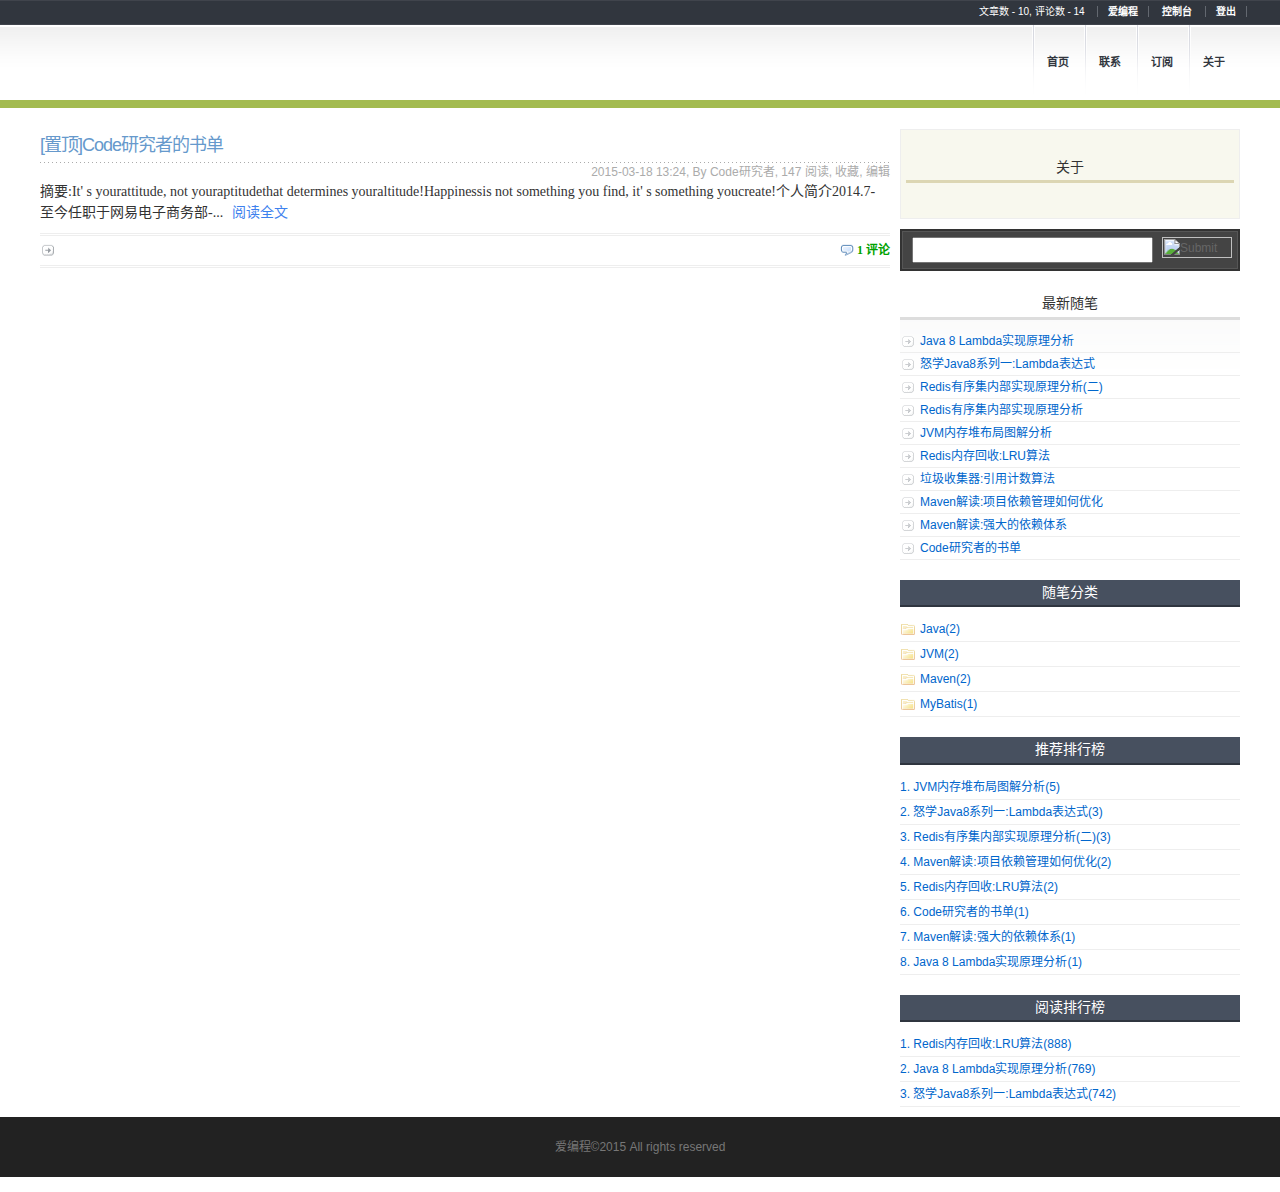
==== commit aa1a4cda: "commit" ====
--- a/fe/blog/simple/index.html
+++ b/fe/blog/simple/index.html
@@ -80,9 +80,9 @@
                     <div id="mySearchWrapper">
                         <div id="mySearch">
                             <input type="image"src="http://www.cnblogs.com/skins/Minyx2_Lite/images/btnsearch.gif"id="btnZzk"class="submit"onclick="zzk_go();return false;"/>
-                            <label class="lb_search">
+                            <span class="lb_search">
                                 <input type="text"id="q"onkeydown="return zzk_go_enter(event);"class="keyword"/>
-                            </label>
+                            </span>
                         </div>
                     </div>
                     <div id="sideMain">
--- a/fe/blog/simple/css/simple.css
+++ b/fe/blog/simple/css/simple.css
@@ -711,11 +711,7 @@
 	text-align: center
 }
 .lb_search {
-	background-image: url(../images/icon_search.gif);
-	background-position: 0 0;
-	background-repeat: no-repeat;
 	text-indent: -9000em;
-	padding: 2px 0 10px 25px;
 	height: 14px
 }
 #mySearch input.keyword {
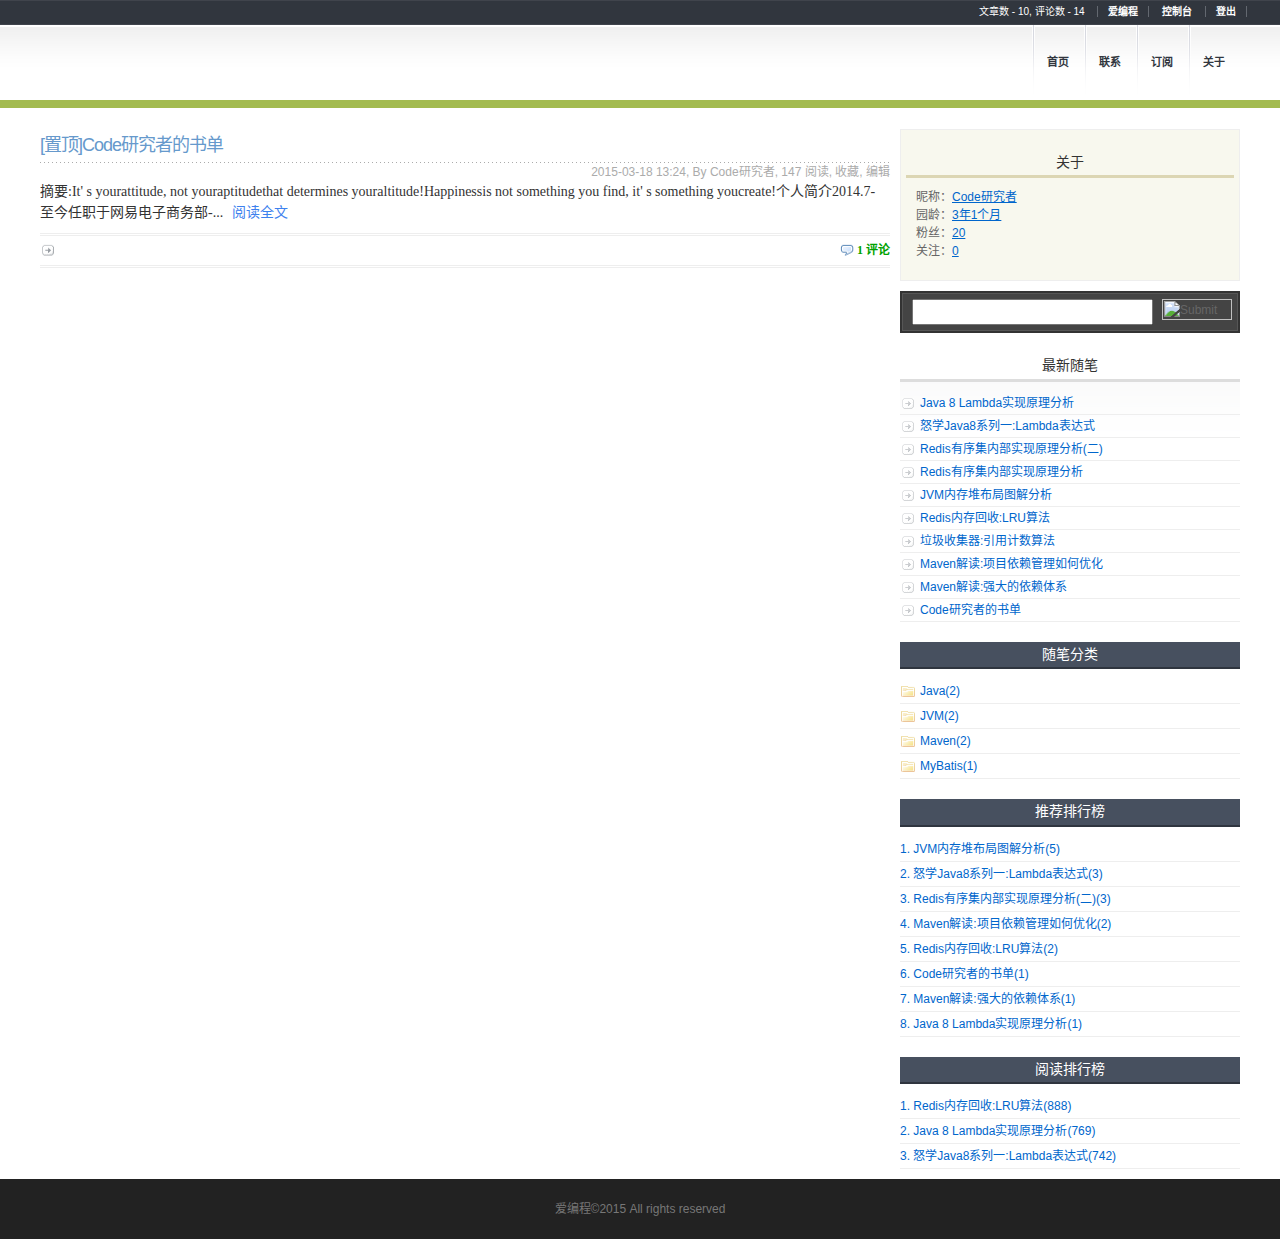
==== commit 86c9b82c: "commiit" ====
--- a/fe/blog/simple/index.html
+++ b/fe/blog/simple/index.html
@@ -17,7 +17,7 @@
                 </li>
                 <!-- 这边可以增加一些链接 -->
                 <!-- 博客园 -->
-                <li><a href="http://www.cnblogs.com">爱编程</a></li>
+                <li><a href="./index.html">爱编程</a></li>
                 <!-- 管理 -->
                 <li id="topMnu-dashboard">
                     <a id="lnkDashboard"href="http://www.cnblogs.com/WJ5888/admin/EditPosts.aspx">控制台</a>
@@ -30,7 +30,7 @@
                 <ul id="menu">
                     <!-- 首页，当前section加上current类 -->
                     <li id="menu-home">
-                        <a id="lnkHome"href="http://www.cnblogs.com/WJ5888/">首页</a></li>
+                        <a id="lnkHome"href="./index.html">首页</a></li>
                         <!-- 联系 -->
                         <li id="menu-contact">
                             <a id="lnkContact"href="http://space.cnblogs.com/msg/send/Code%e7%a0%94%e7%a9%b6%e8%80%85">联系</a>
@@ -48,7 +48,7 @@
             <div id="wrapper">
                 <div class="post post-list-item"id="post_4346924">
                     <h2>
-                        <a id="homepage1_ctl00_rptEntries_TitleUrl_0"class="PostTitle"href="http://www.cnblogs.com/WJ5888/p/4346924.html">[置顶]Code研究者的书单</a>
+                        <a id="homepage1_ctl00_rptEntries_TitleUrl_0" class="PostTitle" href="./article.html" target="_blank">[置顶]Code研究者的书单</a>
                     </h2>
                     <small>2015-03-18 13:24, By Code研究者, 147 阅读, 
                         <a href="#"onclick="PutInWz();return false;">收藏</a>, <a id="homepage1_ctl00_rptEntries_lnkEdit_0"href="http://i.cnblogs.com/EditPosts.aspx?postid=4346924">编辑</a>
@@ -73,7 +73,7 @@
                         <div>
                             <h2 id="about_title">关于</h2>
                             <div id="about_body">
-                                <div id="blog-news"></div>
+                                <div id="profile_block">昵称：<a href="http://home.cnblogs.com/u/WJ5888/">Code研究者</a><br>园龄：<a href="http://home.cnblogs.com/u/WJ5888/" title="入园时间：2012-11-22">3年1个月</a><br>粉丝：<a href="http://home.cnblogs.com/u/WJ5888/followers/">20</a><br>关注：<a href="http://home.cnblogs.com/u/WJ5888/followees/">0</a><div id="p_b_follow"></div></div>
                             </div>
                         </div>
                     </div>                    
--- a/fe/blog/simple/css/common.css
+++ b/fe/blog/simple/css/common.css
@@ -1257,9 +1257,6 @@
 	margin-right: auto;
 	text-align: center
 }
-#cnblogs_post_body {
-	word-break: break-word
-}
 #cnblogs_post_body p {
 	margin: 10px auto;
 	text-indent: 0
--- a/fe/blog/simple/css/simple.css
+++ b/fe/blog/simple/css/simple.css
@@ -590,12 +590,8 @@
 div#sidebar div#about a {
 	text-decoration: underline
 }
-div#sidebar div#about a:link, div#sidebar div#about a:visited {
-}
-div#sidebar div#about a:hover {
-}
 div#sidebar div#about div {
-	padding: 5px
+	padding: 0px 5px 5px 5px;
 }
 div#sidebar div#sideLeft ul li, div#sidebar div#sideRight ul li {
 	border-bottom: 1px solid #eee;
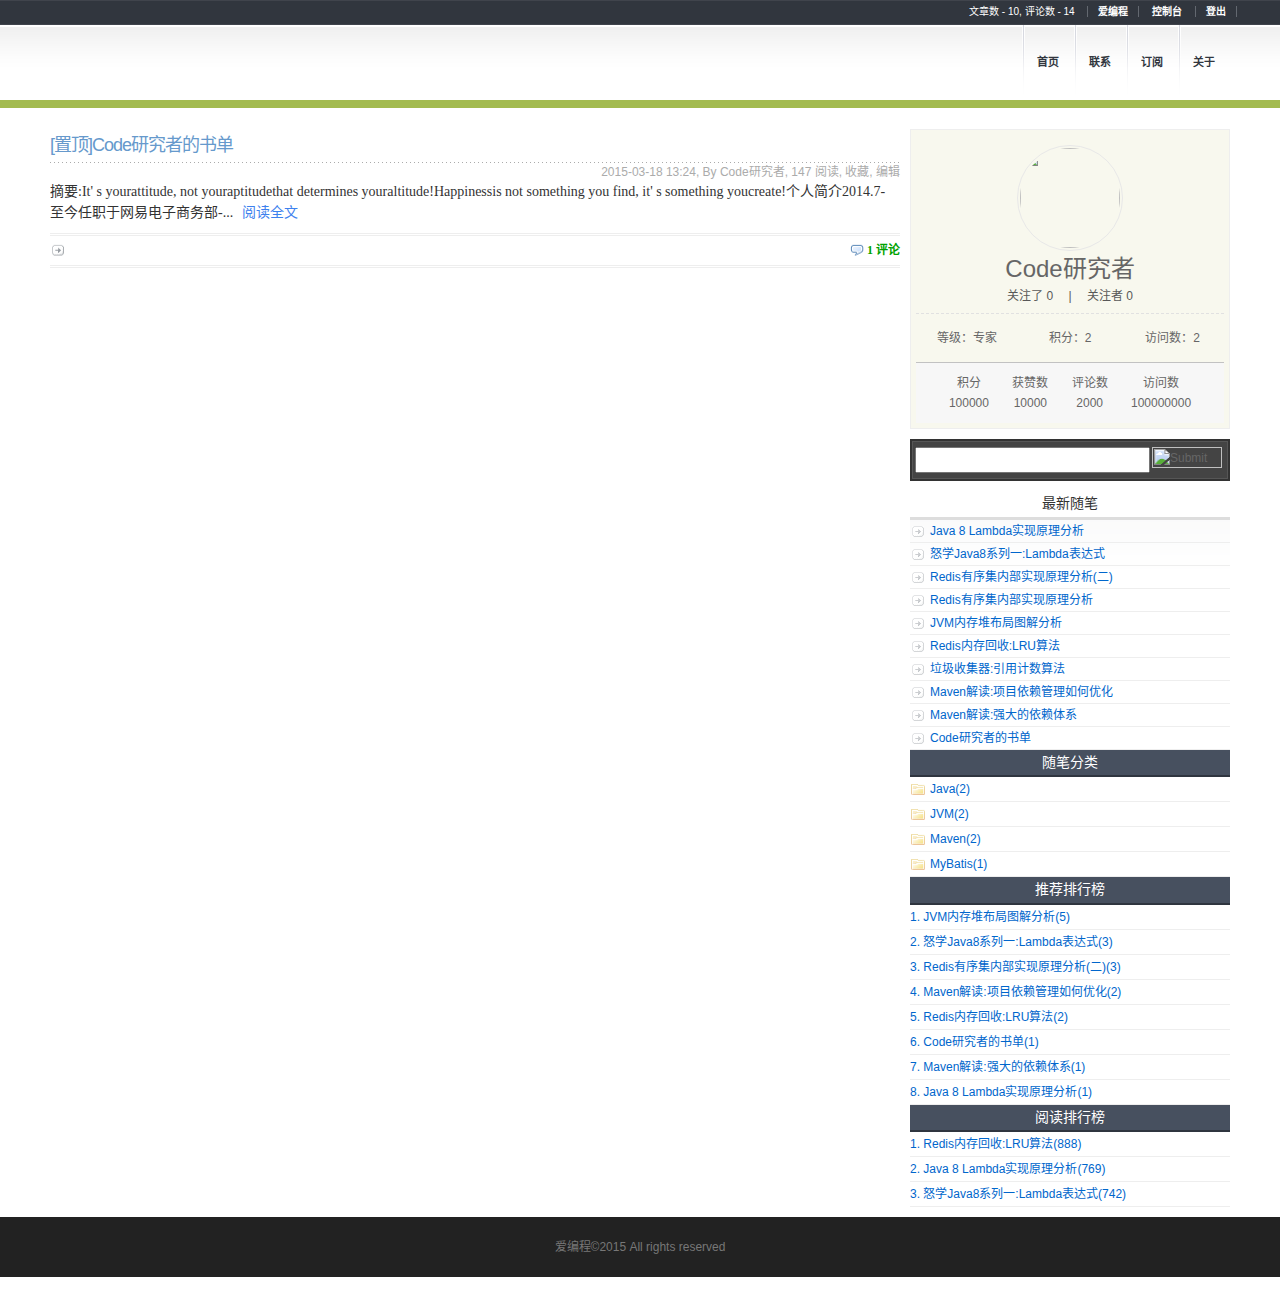
==== commit 2a3ee5ec: "commit" ====
--- a/fe/blog/simple/index.html
+++ b/fe/blog/simple/index.html
@@ -7,7 +7,7 @@
     <link href="../../css/bootstrap.min.css" rel="stylesheet">  
     <link id="MainCss"type="text/css"rel="stylesheet"href="css/foot.css"/>
     <link type="text/css"rel="stylesheet"href="css/common.css"/>
-    <link id="MainCss"type="text/css"rel="stylesheet"href="css/simple.css"/> 
+    <link id="MainCss"type="text/css"rel="stylesheet"href="css/simple.css"/>
 <body>
     <div id = "main">
         <div id="container">
@@ -70,16 +70,56 @@
                 </div>
                 <div id="sidebar">
                     <div id="about">
-                        <div>
-                            <h2 id="about_title">关于</h2>
-                            <div id="about_body">
-                                <div id="profile_block">昵称：<a href="http://home.cnblogs.com/u/WJ5888/">Code研究者</a><br>园龄：<a href="http://home.cnblogs.com/u/WJ5888/" title="入园时间：2012-11-22">3年1个月</a><br>粉丝：<a href="http://home.cnblogs.com/u/WJ5888/followers/">20</a><br>关注：<a href="http://home.cnblogs.com/u/WJ5888/followees/">0</a><div id="p_b_follow"></div></div>
+                        <div class="profile-page">
+                            <div class="nk-bar">
+                                <div class="module-box side-profile-box">
+                                    <div class="side-profile-info">
+                                        <div class="side-profile-avatar">
+                                            <div class="side-profile-pic">
+                                                <img src="http://images.nowcoder.com/images/20151114/565478_1447515463070_7C2C60506876716CCF0E706DB13D4511@0e_200w_200h_0c_1i_1o_90Q_1x" height="100" width="100" id="avatarImage">
+                                            </div>
+                                        </div>
+                                        <h3 class="side-profile-name level-color-4">
+                                            Code研究者
+                                        </h3>
+                                    </div>
+                                    <div class="profile-count-box">
+                                        <span class="pc-item">关注了 </span>
+                                        <span id="following-count">0</span>
+                                        <span class="pc-pipe">|</span>
+                                        <span class="pc-item">关注者 </span>
+                                        <span id="followers-count">0</span>
+                                    </div>
+                                    <div class="profile-achieve">
+                                        <span class="achieve-item">等级：专家</span>
+                                        <span class="achieve-item">积分：2</span>
+                                        <span class="achieve-item">访问数：2</span>
+                                    </div>
+                                    <ul class="web-statistics">
+                                        <li>
+                                            <p>积分</p>
+                                            <p class="ws-num">100000</p>
+                                        </li>
+                                        <li>
+                                            <p>获赞数</p>
+                                            <p class="ws-num">10000</p>
+                                        </li>
+                                        <li>
+                                            <p>评论数</p>
+                                            <p class="ws-num">2000</p>
+                                        </li>
+                                        <li>
+                                            <p>访问数</p>
+                                            <p class="ws-num">100000000</p>
+                                        </li>
+                                    </ul>
+                                </div>
                             </div>
-                        </div>
-                    </div>                    
+                        </div>    
+                    </div>               
                     <div id="mySearchWrapper">
                         <div id="mySearch">
-                            <input type="image"src="http://www.cnblogs.com/skins/Minyx2_Lite/images/btnsearch.gif"id="btnZzk"class="submit"onclick="zzk_go();return false;"/>
+                                <input type="image"src="http://www.cnblogs.com/skins/Minyx2_Lite/images/btnsearch.gif"id="btnZzk"class="submit"onclick="zzk_go();return false;"/>
                             <span class="lb_search">
                                 <input type="text"id="q"onkeydown="return zzk_go_enter(event);"class="keyword"/>
                             </span>
--- a/fe/blog/simple/css/simple.css
+++ b/fe/blog/simple/css/simple.css
@@ -50,7 +50,7 @@
 }
 
 div#container{
-	width: 1220px;
+	width: 1200px;
 	text-align: left;
 	margin: 0 auto;
 	height:auto;
@@ -61,10 +61,10 @@
 	overflow: auto;
 	margin: 15px 10px;
 	padding-bottom:70px;
-	width: 1200px;
+	width: 1180px;
 }
 div#sidebar {
-	width: 340px;
+	width: 320px;
 	top: 140px;
 	right: 10px;
 	float: right;
@@ -590,7 +590,7 @@
 div#sidebar div#about a {
 	text-decoration: underline
 }
-div#sidebar div#about div {
+div#sidebar div#about {
 	padding: 0px 5px 5px 5px;
 }
 div#sidebar div#sideLeft ul li, div#sidebar div#sideRight ul li {
@@ -845,4 +845,181 @@
 }
 #BlogPostCategory {
 	margin-bottom: 0
+}
+
+h1,h2,h3,h4,h5,h6,hr,input,li,nav,ol,p,ul {
+	margin: 0;
+	padding: 0;
+	font-weight: 400
+}
+.side-profile-info {
+	padding: 15px 0 5px
+}
+
+.side-profile-avatar {
+	margin: 0 auto;
+	margin-bottom: 10px;
+	overflow: hidden;
+	border: 1px solid #e8e8e8;
+	padding: 2px;
+	border-radius: 50px;
+	width: 60px;
+	height: 60px
+}
+
+.side-profile-pic {
+	display: block;
+	border-radius: 50px;
+	overflow: hidden
+}
+
+.side-profile-name {
+	text-align: center
+}
+
+.side-profile-name a {
+	max-width: 170px;
+	vertical-align: middle;
+	display: inline-block;
+	white-space: nowrap;
+	overflow: hidden;
+	text-overflow: ellipsis;
+	word-wrap: normal
+}
+
+.profile-count-box {
+	padding: 10px 2px;
+	color: #999;
+	text-align: center
+}
+
+.profile-count-box a {
+	font-weight: 700;
+	margin: 0 3px
+}
+
+
+.pc-pipe {
+	margin: 0 2px
+}
+
+.side-profile-box{
+	margin: 0;
+	border: none
+}
+
+.profile-count-box {
+	padding: 0 20px 8px;
+	border-bottom: 1px dashed #e1e1e1
+}
+
+.profile-count {
+	margin-right: -26px
+}
+
+.profile-count li {
+	float: left;
+	margin-right: 20px;
+	margin-bottom: 5px;
+	overflow: hidden;
+	white-space: nowrap;
+	text-overflow: ellipsis
+}
+
+.profile-count i {
+	display: inline-block;
+	width: 21px;
+	height: 16px;
+	vertical-align: text-bottom;
+	margin-right: 5px
+}
+
+.profile-count .ico-pcity {
+	background-position: 0 0
+}
+
+.profile-count .ico-pwork {
+	background-position: 0 -35px
+}
+
+.profile-count .ico-pedu {
+	background-position: 0 -67px
+}
+
+.profile-city,.profile-work {
+	max-width: 100px
+}
+
+.profile-edu {
+	max-width: 200px
+}
+
+.profile-achieve {
+	padding: 15px 0;
+	border-bottom: 1px solid #c2c2c2;
+	display: table;
+	table-layout: fixed;
+	width: 100%
+}
+
+.achieve-item {
+	display: table-cell;
+	text-align: center;
+	white-space: nowrap
+}
+
+
+
+.web-statistics {
+	background: #f7f7f7;
+	padding: 10px;
+	text-align: center
+}
+
+.web-statistics li {
+	display: inline-block;
+	*display: inline;
+	*zoom: 1
+}
+
+.web-statistics li+li {
+	margin-left: 20px
+}
+
+
+
+
+.nk-bar .empty-topic-letter,.nk-bar .empty-topic-pic {
+	float: none;
+	text-align: center;
+	padding: 0;
+	font-size: 16px;
+	color: #666
+}
+.profile-page .module-body {
+	padding: 15px 10px 20px
+}
+.profile-page .nk-content {
+	margin: 0
+}
+
+.profile-page .side-profile-pic {
+	width: 100px;
+	height: 100px
+}
+
+.profile-page .side-profile-avatar {
+	width: 100px;
+	height: 100px;
+	margin-bottom: 5px;
+	border-radius: 50%;
+	position: relative
+}
+
+.profile-page .pc-pipe {
+	margin: 0 12px
+}
+
+.profile-page .profile-count-box {
+	color: #585858
 }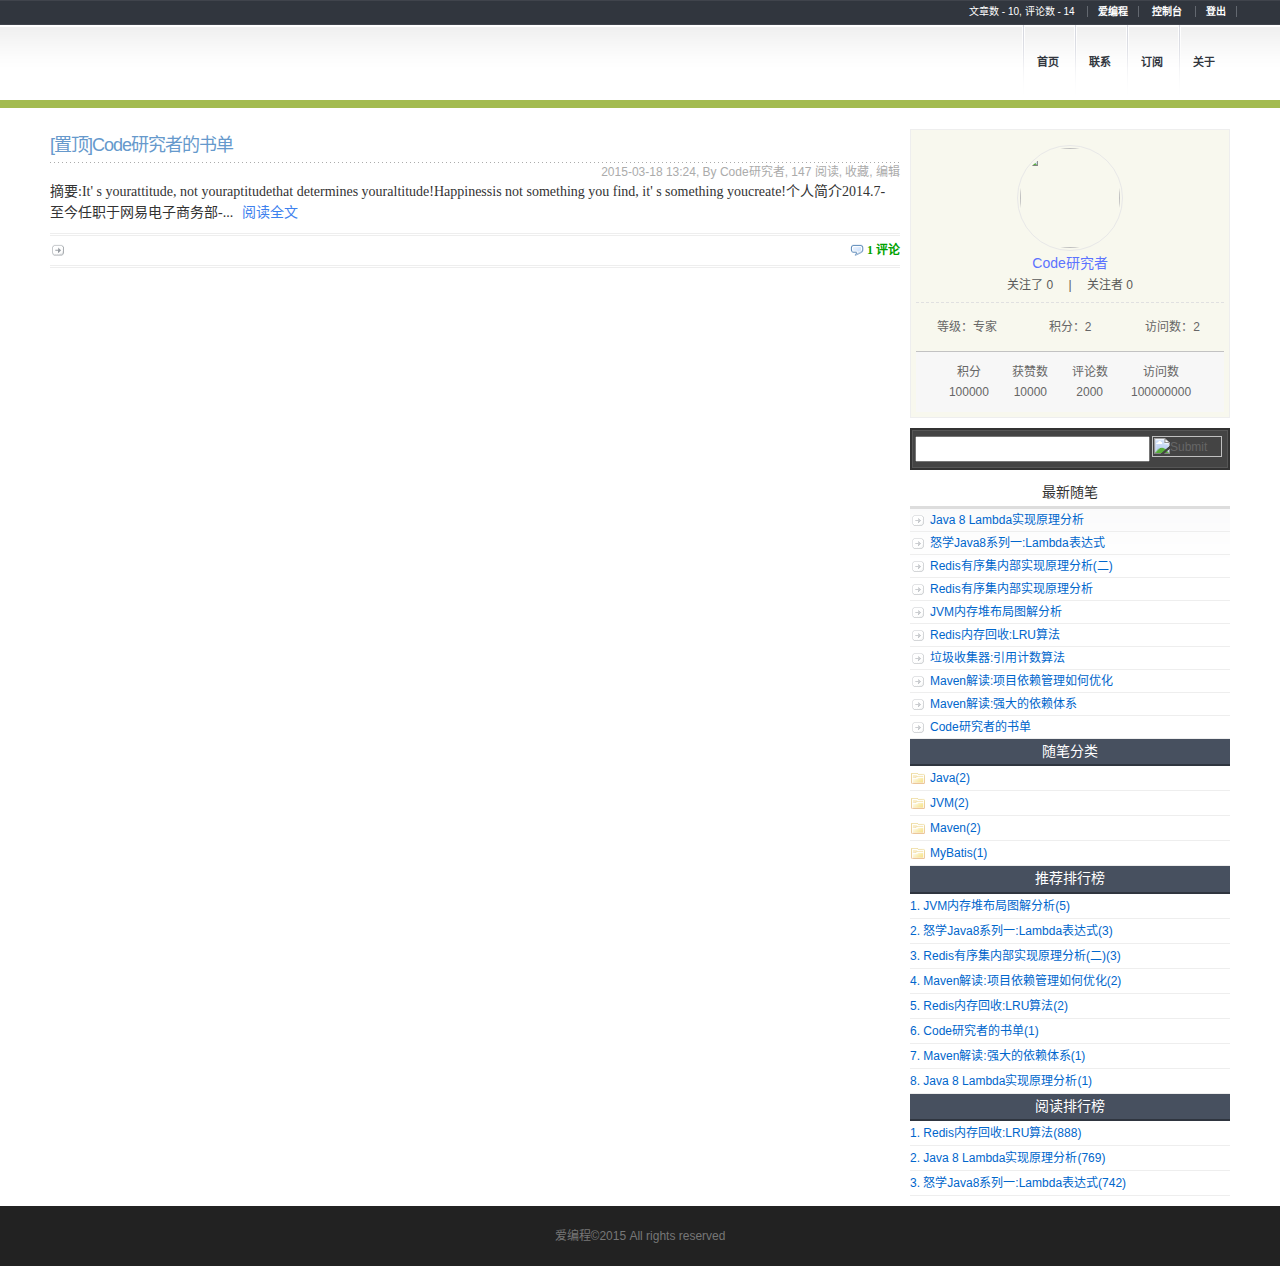
==== commit 840ded96: "commit" ====
--- a/fe/blog/simple/index.html
+++ b/fe/blog/simple/index.html
@@ -79,9 +79,9 @@
                                                 <img src="http://images.nowcoder.com/images/20151114/565478_1447515463070_7C2C60506876716CCF0E706DB13D4511@0e_200w_200h_0c_1i_1o_90Q_1x" height="100" width="100" id="avatarImage">
                                             </div>
                                         </div>
-                                        <h3 class="side-profile-name level-color-4">
+                                        <h5 class="side-profile-name level-color-4">
                                             Code研究者
-                                        </h3>
+                                        </h5>
                                     </div>
                                     <div class="profile-count-box">
                                         <span class="pc-item">关注了 </span>
--- a/fe/blog/simple/css/simple.css
+++ b/fe/blog/simple/css/simple.css
@@ -1022,4 +1022,7 @@
 
 .profile-page .profile-count-box {
 	color: #585858
+}
+.level-color-4{
+	color:#5c73ff!important;
 }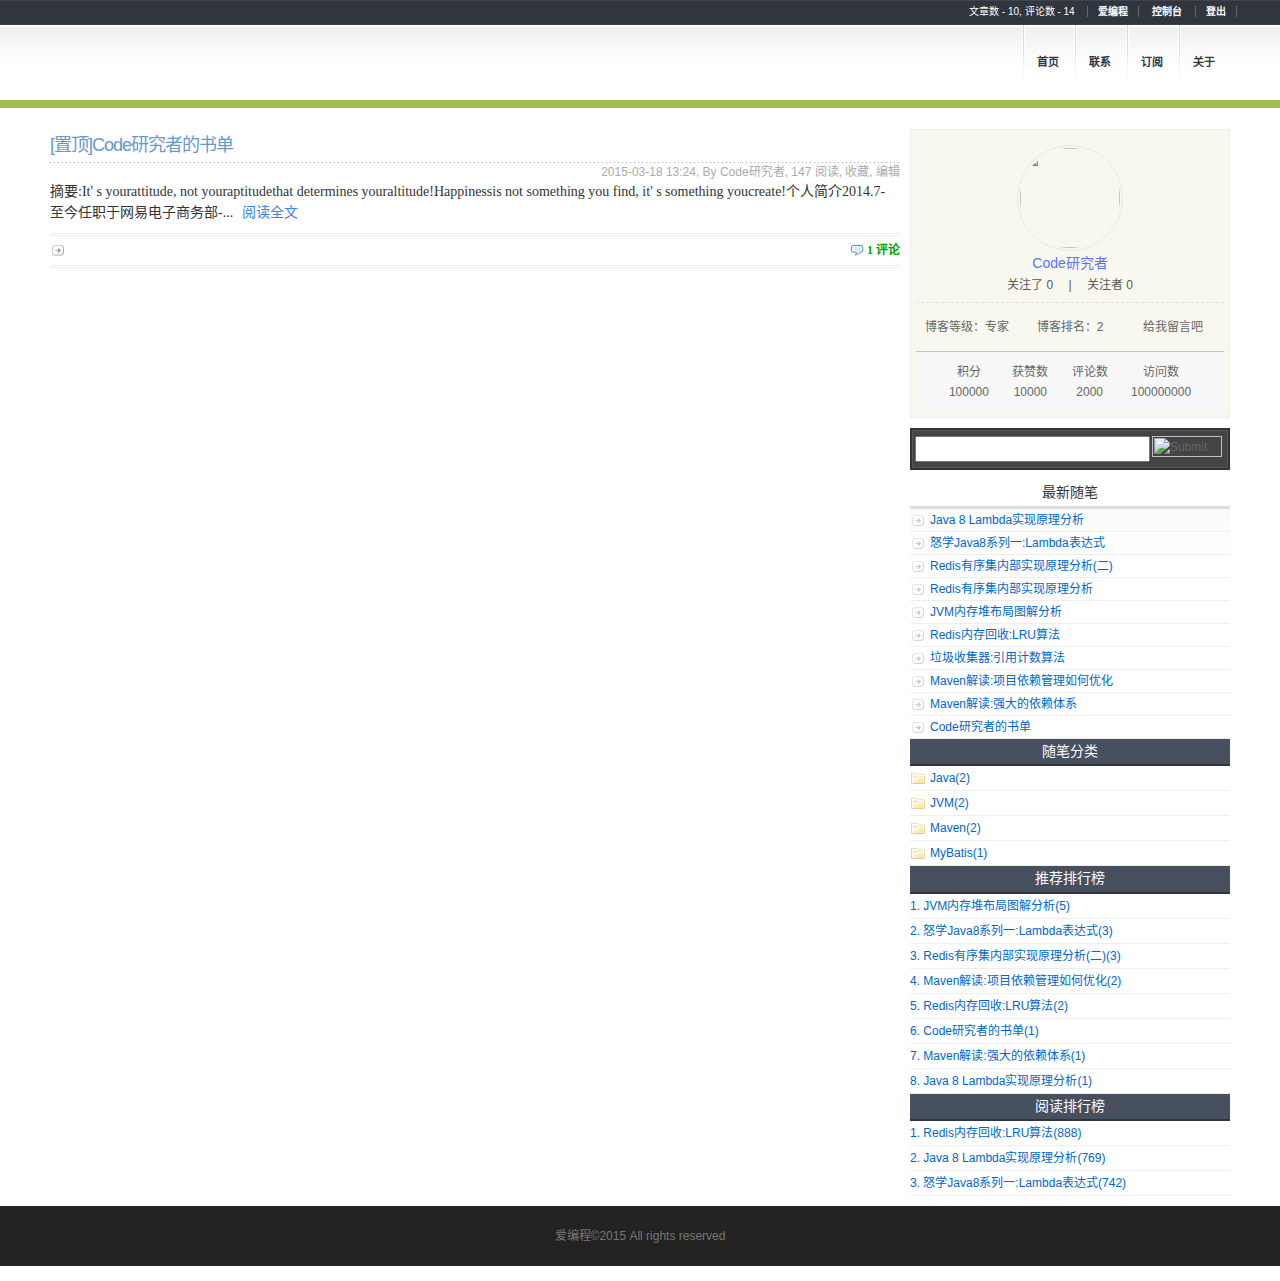
==== commit 9f892ada: "commit" ====
--- a/fe/blog/simple/index.html
+++ b/fe/blog/simple/index.html
@@ -91,9 +91,9 @@
                                         <span id="followers-count">0</span>
                                     </div>
                                     <div class="profile-achieve">
-                                        <span class="achieve-item">等级：专家</span>
-                                        <span class="achieve-item">积分：2</span>
-                                        <span class="achieve-item">访问数：2</span>
+                                        <span class="achieve-item">博客等级：专家</span>
+                                        <span class="achieve-item">博客排名：2</span>
+                                        <span class="achieve-item">给我留言吧</span>
                                     </div>
                                     <ul class="web-statistics">
                                         <li>
